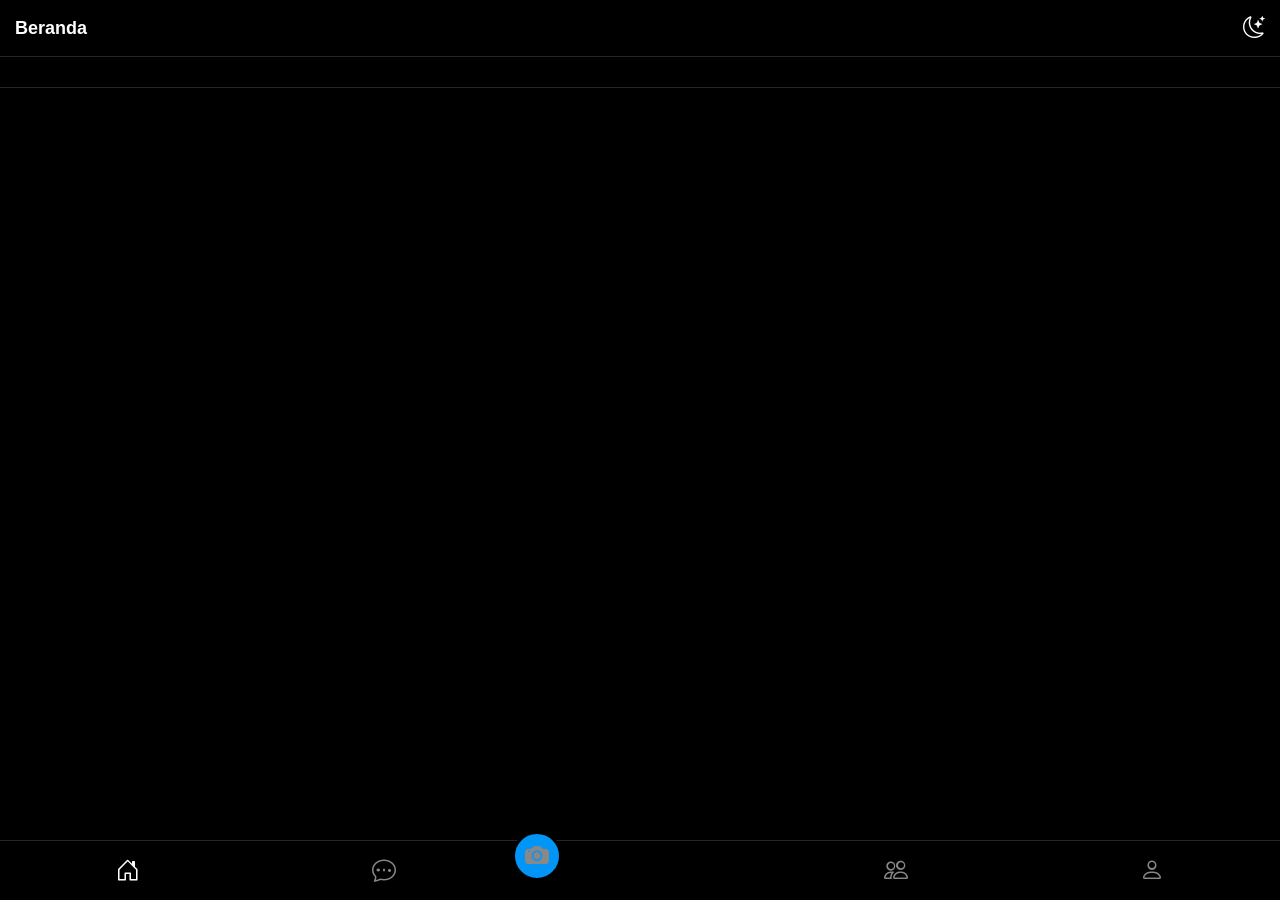
==== main.html @ e07acb17 "Add files via upload" ====
<!DOCTYPE html>
<html lang="id">
<head>
  <meta charset="UTF-8">
  <meta name="viewport" content="width=device-width, initial-scale=1.0">
  <title>Gpyth Chat</title>
  <link rel="stylesheet" href="https://cdn.jsdelivr.net/npm/bootstrap-icons@1.11.1/font/bootstrap-icons.css">
  <link rel="stylesheet" href="style.css">
</head>
<body class="main-app">
  <header class="topbar">
    <h2 id="pageTitle">Beranda</h2>
    <div>
      <button class="icon-btn" id="btnThemeToggle"><i class="bi bi-moon-stars"></i></button>
      <button class="icon-btn" id="btnSearchUser" style="display:none;"><i class="bi bi-search"></i></button>
      <button class="icon-btn" id="btnAdmin" style="display:none; color:gold;"><i class="bi bi-shield-lock-fill"></i></button>
    </div>
  </header>

  <main class="tab-content">
    <!-- BERANDA -->
    <section id="tab-beranda" class="tab-pane active">
      <!-- STORY BAR -->
      <div class="story-bar" id="storyBar">
        <div class="story-item" id="addStoryBtn" style="display:none;">
          <div class="story-avatar" style="border-color:var(--primary);"><i class="bi bi-plus-lg"></i></div>
          <span>Story</span>
        </div>
        <!-- Story orang lain muncul di sini via JS -->
      </div>
      <div id="feedContainer" class="feed-container"></div>
    </section>

    <!-- CHAT LIST -->
    <section id="tab-chat" class="tab-pane">
      <div class="chat-list" id="chatListContainer">
        <div class="chat-item" id="openHzcs">
          <div class="chat-avatar" style="background:#3b82f6; color:white;"><i class="bi bi-robot"></i></div>
          <div class="chat-info"><h4>HZCS Official</h4><p>Pusat bantuan Gpyth.</p></div>
        </div>
      </div>
    </section>

    <!-- GRUP -->
    <section id="tab-grup" class="tab-pane">
      <div style="padding:16px;" id="groupActions">
        <button class="btn btn-primary" id="btnCreateGroup"><i class="bi bi-plus-lg"></i> Buat Grup</button>
      </div>
      <div id="groupList" style="padding: 0 16px;"></div>
    </section>

    <!-- PROFIL -->
    <section id="tab-profil" class="tab-pane">
      <div id="guestProfile" style="text-align:center; padding-top:50px; display:none;">
        <h3>Kamu belum login</h3>
        <button class="btn btn-primary" onclick="window.location.href='index.html'" style="margin-top:20px; width:auto;">Login</button>
      </div>

      <div id="userProfile" style="display:none;">
        <div class="tg-banner" id="profileBanner"></div>
        <div class="tg-profile-data">
          <img id="profileAvatar" class="tg-avatar" src="https://via.placeholder.com/100">
          <div class="tg-info">
            <h2 id="profileName">Memuat...</h2>
            <p id="profileUser">@memuat</p>
            <span class="dev-badge" id="devBadge" style="display:none;">👑 DEVELOPER</span>
            <span class="tg-badge" id="premBadge" style="display:none;"><i class="bi bi-patch-check-fill"></i> Premium</span>
            
            <div class="tg-stats" style="cursor:pointer;" id="clickFollowers">
              <div><strong id="statFollower">0</strong> Pengikut</div>
              <div><strong id="statFollowing">0</strong> Mengikuti</div>
            </div>

            <div class="ig-bio"><p id="profileBio">Bio belum diisi.</p></div>

            <div class="tg-actions">
              <button class="btn btn-outline" id="btnEditProfile">Edit Profil</button>
              <button class="btn btn-primary" id="btnPremium" style="background:linear-gradient(45deg, #fbbf24, #ec4899);"><i class="bi bi-star-fill"></i> Premium</button>
            </div>
          </div>
        </div>
      </div>
    </section>
  </main>

  <button class="fab" id="fabPost" style="display: none;"><i class="bi bi-plus-lg"></i></button>

  <nav class="bottom-nav">
    <button class="nav-item active" data-tab="beranda"><i class="bi bi-house-door"></i></button>
    <button class="nav-item" data-tab="chat"><i class="bi bi-chat-dots"></i></button>
    <button class="nav-item nav-camera" id="btnCamera"><div class="camera-circle"><i class="bi bi-camera-fill"></i></div></button>
    <button class="nav-item" data-tab="grup"><i class="bi bi-people"></i></button>
    <button class="nav-item" data-tab="profil"><i class="bi bi-person"></i></button>
  </nav>

  <!-- MODALS -->
  <div class="modal-overlay" id="postModal">
    <div class="modal-content">
      <h2>Buat Postingan</h2>
      <textarea id="postText" rows="3" placeholder="Apa yang dipikirin?"></textarea>
      <input type="text" id="postLocation" placeholder="Lokasi (cth: Jakarta)" style="margin-top:10px;">
      <input type="file" id="postPhoto" accept="image/*" style="margin-top:10px;">
      <div style="display:flex; gap:8px; margin-top:15px;">
        <button class="btn btn-outline" onclick="document.getElementById('postModal').classList.remove('active')">Batal</button>
        <button class="btn btn-primary" id="btnSubmitPost">Posting</button>
      </div>
    </div>
  </div>

  <div class="modal-overlay" id="editProfileModal">
    <div class="modal-content">
      <h2>Edit Profil</h2>
      <input type="file" id="editAvatar" accept="image/*" style="margin-bottom:10px;">
      <input type="file" id="editBanner" accept="image/*" style="margin-bottom:10px;">
      <input type="text" id="editName" placeholder="Nama" style="margin-bottom:10px;">
      <textarea id="editBio" placeholder="Bio" rows="2" style="margin-bottom:10px;"></textarea>
      <div style="display:flex; gap:8px;">
        <button class="btn btn-outline" onclick="document.getElementById('editProfileModal').classList.remove('active')">Batal</button>
        <button class="btn btn-primary" id="btnSaveProfile">Simpan</button>
      </div>
    </div>
  </div>

  <div class="modal-overlay" id="commentModal">
    <div class="modal-content">
      <h2>Komentar</h2>
      <div id="commentList" style="max-height:200px; overflow-y:auto; margin-bottom:10px;"></div>
      <div style="display:flex; gap:8px;">
        <input type="text" id="commentInput" placeholder="Ketik komentar..." style="flex:1;">
        <button class="btn btn-primary" id="btnSendComment" style="width:auto;">Kirim</button>
      </div>
      <button class="btn btn-outline" onclick="document.getElementById('commentModal').classList.remove('active')" style="margin-top:10px;">Tutup</button>
    </div>
  </div>

  <div class="modal-overlay" id="searchModal">
    <div class="modal-content">
      <h2>Cari Pengguna</h2>
      <input type="text" id="searchInput" placeholder="Cari username..." style="margin-bottom:10px;">
      <div id="searchResults" style="max-height:200px; overflow-y:auto;"></div>
      <button class="btn btn-outline" onclick="document.getElementById('searchModal').classList.remove('active')" style="margin-top:10px;">Tutup</button>
    </div>
  </div>

  <div class="modal-overlay" id="premiumModal">
    <div class="modal-content">
      <h2 style="color:gold; text-align:center;"><i class="bi bi-star-fill"></i> Gpyth Premium</h2>
      <p style="text-align:center; font-size:12px; margin-bottom:15px;">Dapatkan Centang Biru, Banner Estetik, Emoji iPhone, & Story!</p>
      <button class="btn btn-outline" id="btnClaimTrial" style="color:#22c55e; border-color:#22c55e;">Klaim Trial 100% (1x per HP)</button>
      <button class="btn btn-outline" onclick="document.getElementById('premiumModal').classList.remove('active')" style="margin-top:10px;">Tutup</button>
    </div>
  </div>

  <!-- STORY VIEWER -->
  <div class="modal-overlay" id="storyViewer" style="background:#000;">
    <div style="position:relative; width:100%; height:100%; display:flex; justify-content:center; align-items:center;">
      <img id="storyImage" style="max-width:100%; max-height:100%; object-fit:contain;">
      <button class="icon-btn" onclick="document.getElementById('storyViewer').classList.remove('active')" style="position:absolute; top:20px; right:20px; color:white; font-size:30px;"><i class="bi bi-x-lg"></i></button>
    </div>
  </div>

  <!-- CHAT OVERLAY -->
  <div id="chatOverlay" class="chat-overlay-view">
    <header class="topbar">
      <button class="icon-btn" id="btnBackChat"><i class="bi bi-arrow-left"></i></button>
      <div>
        <h2 id="chatTitle" style="font-size:16px;">Chat</h2>
        <p id="chatStatus" style="font-size:11px; color:#888; margin:0;">Offline</p>
      </div>
    </header>
    <div class="chat-messages" id="chatMessages"></div>
    <div id="emojiPicker" class="emoji-picker" style="display:none;"></div>
    <div class="chat-input-area">
      <button class="icon-btn" id="btnEmoji" style="font-size:24px; color:#fbbf24;"><i class="bi bi-emoji-smile"></i></button>
      <input type="text" id="chatInput" placeholder="Ketik pesan...">
      <button class="btn btn-primary" id="btnSendChat" style="width:auto; padding:10px 20px;"><i class="bi bi-send-fill"></i></button>
    </div>
  </div>

  <script type="module" src="app.js"></script>
</body>
</html>
---- style.css ----
:root {
  --bg: #000; --card: #121212; --border: #262626; --text: #fff; --dim: #888; --primary: #0095f6; --bubble-them: #262626;
}
[data-theme="light"] {
  --bg: #f5f5f5; --card: #fff; --border: #dbdbdb; --text: #000; --dim: #666; --bubble-them: #e4e6eb;
}
* { box-sizing: border-box; margin: 0; padding: 0; font-family: -apple-system, sans-serif; transition: background 0.3s, color 0.3s; }
body { background: var(--bg); color: var(--text); overflow: hidden; }

/* AUTH */
.auth-page { display: flex; justify-content: center; align-items: center; height: 100vh; padding: 20px; }
.auth-card { background: var(--card); padding: 30px; border-radius: 12px; width: 100%; max-width: 350px; border: 1px solid var(--border); }
.logo-title { text-align: center; font-size: 28px; font-weight: 900; margin-bottom: 5px; color: var(--text); }
.logo-tagline { text-align: center; font-size: 13px; color: var(--dim); margin-bottom: 20px; }
.input-group { margin-bottom: 10px; }
input, textarea { width: 100%; padding: 12px; background: var(--bg); border: 1px solid var(--border); color: var(--text); border-radius: 6px; outline: none; font-size: 14px; }
.btn { width: 100%; padding: 12px; border: none; border-radius: 6px; font-weight: bold; cursor: pointer; font-size: 14px; display: flex; align-items: center; justify-content: center; gap: 8px; }
.btn-primary { background: var(--primary); color: #fff; }
.btn-outline { background: transparent; border: 1px solid var(--border); color: var(--text); }
.switch-auth { text-align: center; font-size: 13px; color: var(--dim); margin-top: 15px; }
.switch-auth a { color: var(--primary); text-decoration: none; }

.main-app { display: flex; flex-direction: column; height: 100vh; padding-bottom: 60px; }
.topbar { display: flex; justify-content: space-between; align-items: center; padding: 15px; border-bottom: 1px solid var(--border); background: var(--bg); }
.topbar h2 { font-size: 18px; color: var(--text); }
.icon-btn { background: transparent; border: none; color: var(--text); font-size: 22px; cursor:pointer; }
.tab-content { flex: 1; overflow-y: auto; position: relative; }
.tab-pane { display: none; height: 100%; }
.tab-pane.active { display: block; }

.bottom-nav { position: fixed; bottom: 0; left: 0; right: 0; height: 60px; background: var(--bg); border-top: 1px solid var(--border); display: flex; z-index: 10; }
.nav-item { flex: 1; background: transparent; border: none; color: var(--dim); font-size: 24px; cursor: pointer; }
.nav-item.active { color: var(--text); }
.nav-camera { position: relative; top: -15px; }
.camera-circle { width: 50px; height: 50px; background: var(--primary); border-radius: 50%; display: flex; justify-content: center; align-items: center; border: 3px solid var(--bg); }

/* STORY BAR */
.story-bar { display: flex; gap: 15px; overflow-x: auto; padding: 15px; border-bottom: 1px solid var(--border); }
.story-bar::-webkit-scrollbar { display: none; }
.story-item { display: flex; flex-direction: column; align-items: center; gap: 5px; cursor: pointer; }
.story-avatar { width: 60px; height: 60px; border-radius: 50%; background: var(--card); border: 3px solid #fbbf24; display: flex; justify-content: center; align-items: center; font-size: 24px; overflow: hidden; }
.story-item span { font-size: 11px; color: var(--text); }

/* POSTS */
.post-card { padding: 15px; border-bottom: 1px solid var(--border); display: flex; gap: 10px; }
.post-avatar { width: 40px; height: 40px; border-radius: 50%; object-fit: cover; background: #333; cursor:pointer; }
.post-content { flex: 1; }
.post-header { display: flex; justify-content: space-between; margin-bottom: 5px; font-size: 14px; font-weight: bold; cursor:pointer; color: var(--text); }
.post-loc { font-size: 11px; color: var(--dim); font-weight: normal; margin-top: 2px;}
.post-text { font-size: 14px; margin-bottom: 10px; line-height: 1.4; color: var(--text); }
.post-img { width: 100%; border-radius: 8px; margin-bottom: 10px; max-height: 300px; object-fit: cover; }
.post-actions { display: flex; gap: 15px; font-size: 20px; color: var(--dim); align-items:center; }
.post-actions i { cursor: pointer; }
.post-actions i.liked { color: #ef4444; }
.post-actions i.bookmarked { color: #fbbf24; }

/* PROFIL */
.tg-banner { width: 100%; height: 150px; background: #222; background-size: cover; background-position: center; }
.tg-profile-data { margin-top: -50px; display: flex; flex-direction: column; align-items: center; padding: 0 20px; }
.tg-avatar { width: 100px; height: 100px; border-radius: 50%; border: 4px solid var(--bg); background: #333; object-fit: cover; }
.tg-info { text-align: center; width: 100%; margin-top: 10px; }
.tg-stats { display: flex; justify-content: center; gap: 20px; margin: 10px 0; font-size: 13px; color: var(--dim); }
.tg-stats strong { color: var(--text); font-size: 15px; }
.ig-bio { background: var(--card); padding: 15px; border-radius: 8px; text-align: left; width: 100%; margin-bottom: 15px; font-size: 14px; }
.tg-actions { display: flex; gap: 10px; width: 100%; }
.tg-badge { background: rgba(251,191,36,0.2); color: #fbbf24; font-size: 12px; padding: 4px 10px; border-radius: 10px; margin-top: 5px; display: inline-block; }
.dev-badge { background: linear-gradient(90deg, #fbbf24, #fff, #fbbf24); background-size: 200%; color: #000; font-size: 10px; font-weight: bold; padding: 3px 8px; border-radius: 10px; animation: shine 2s infinite; margin-top: 5px; display: inline-block; }
@keyframes shine { to { background-position: 200%; } }

/* MODAL */
.modal-overlay { position: fixed; top: 0; left: 0; right: 0; bottom: 0; background: rgba(0,0,0,0.8); display: none; justify-content: center; align-items: center; z-index: 100; }
.modal-overlay.active { display: flex; }
.modal-content { background: var(--card); padding: 20px; border-radius: 12px; width: 90%; max-width: 400px; color: var(--text); }

.fab { position: fixed; bottom: 80px; right: 20px; width: 50px; height: 50px; border-radius: 50%; background: var(--primary); color: white; border: none; font-size: 24px; z-index: 5; }
.chat-item { display: flex; gap: 10px; padding: 15px; border-bottom: 1px solid var(--border); cursor: pointer; }
.chat-avatar { width: 45px; height: 45px; border-radius: 50%; display: flex; justify-content: center; align-items: center; font-size: 20px; }
.chat-info h4 { margin: 0; font-size: 15px; color: var(--text); }
.chat-info p { margin: 0; font-size: 12px; color: var(--dim); }

/* CHAT UI */
.chat-overlay-view { position: fixed; top: 0; left: 0; right: 0; bottom: 0; background: var(--bg); z-index: 100; display: none; flex-direction: column; }
.chat-overlay-view.active { display: flex; }
.chat-messages { flex: 1; overflow-y: auto; padding: 15px; display: flex; flex-direction: column; gap: 5px; }
.chat-input-area { display: flex; gap: 8px; padding: 10px 15px; border-top: 1px solid var(--border); background: var(--bg); align-items:center; }
.chat-input-area input { flex: 1; padding: 12px; border-radius: 20px; border: 1px solid var(--border); background: var(--card); color: var(--text); outline:none; }
.chat-msg { display: flex; flex-direction: column; max-width: 80%; margin-bottom: 8px; }
.chat-msg.me { align-self: flex-end; align-items: flex-end; }
.chat-msg.them { align-self: flex-start; align-items: flex-start; }
.chat-bubble { padding: 10px 14px; border-radius: 16px; font-size: 14px; background: var(--bubble-them); color: var(--text); position: relative; cursor: pointer; }
.chat-msg.me .chat-bubble { background: var(--primary); color: #fff; }
.chat-meta { font-size: 10px; color: var(--dim); margin-top: 3px; display: flex; align-items: center; gap: 4px; }
.chat-meta i.read { color: #3b82f6; }
.emoji-picker { height: 250px; overflow-y: auto; background: var(--card); padding: 10px; display: grid; grid-template-columns: repeat(6, 1fr); gap: 10px; font-size: 24px; cursor: pointer; border-top: 1px solid var(--border); }
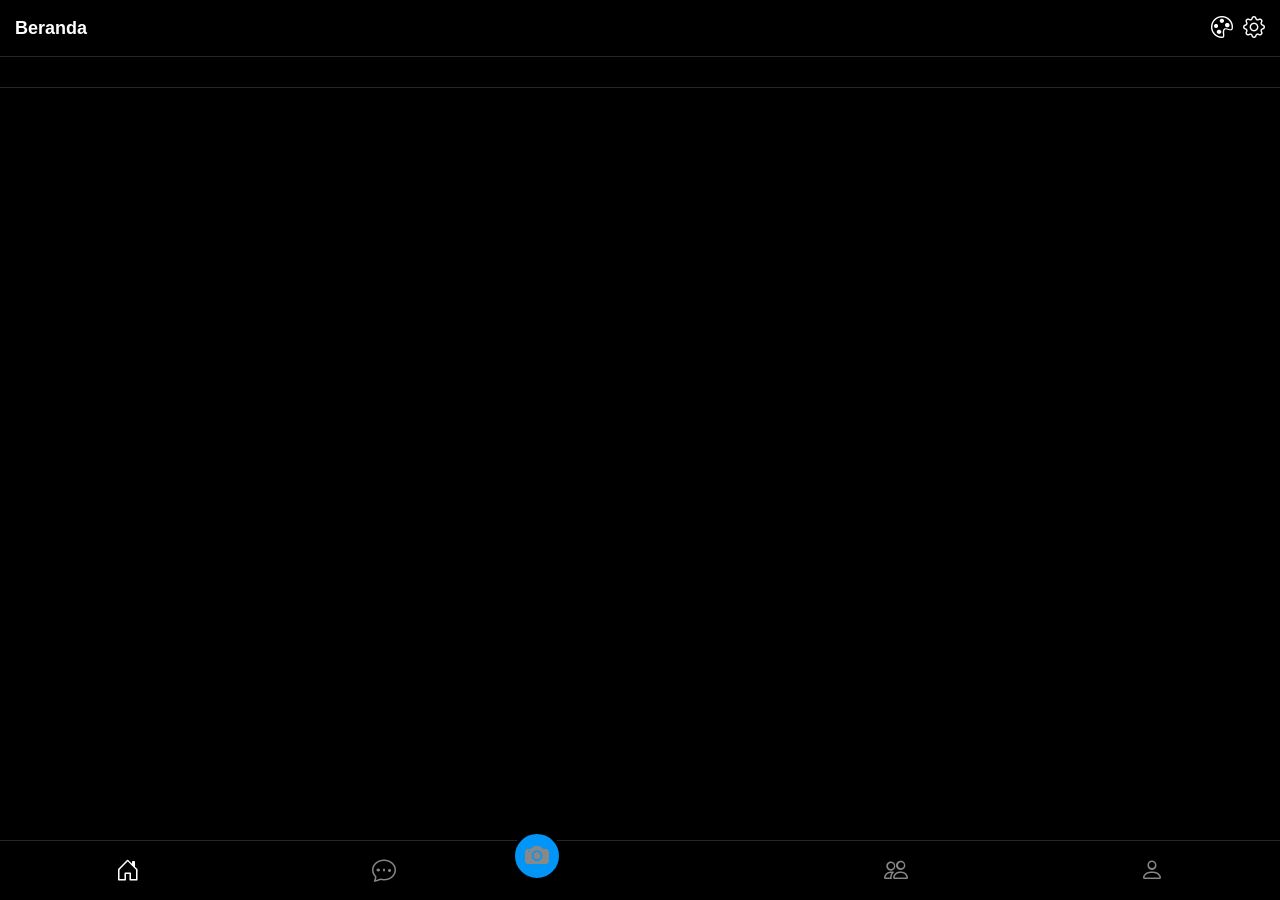
==== commit 3d8610ea: "Add files via upload" ====
--- a/main.html
+++ b/main.html
@@ -4,15 +4,20 @@
   <meta charset="UTF-8">
   <meta name="viewport" content="width=device-width, initial-scale=1.0">
   <title>Gpyth Chat</title>
+  <!-- CSS Libraries -->
   <link rel="stylesheet" href="https://cdn.jsdelivr.net/npm/bootstrap-icons@1.11.1/font/bootstrap-icons.css">
+  <link rel="stylesheet" href="https://cdnjs.cloudflare.com/ajax/libs/cropperjs/1.6.1/cropper.min.css">
   <link rel="stylesheet" href="style.css">
+  <!-- JS Libraries -->
+  <script src="https://cdnjs.cloudflare.com/ajax/libs/cropperjs/1.6.1/cropper.min.js"></script>
+  <script type="module" src="https://cdn.jsdelivr.net/npm/emoji-picker-element@^1/index.js"></script>
 </head>
 <body class="main-app">
   <header class="topbar">
     <h2 id="pageTitle">Beranda</h2>
-    <div>
-      <button class="icon-btn" id="btnThemeToggle"><i class="bi bi-moon-stars"></i></button>
-      <button class="icon-btn" id="btnSearchUser" style="display:none;"><i class="bi bi-search"></i></button>
+    <div style="display:flex; gap:10px;">
+      <button class="icon-btn" id="btnThemeMenu"><i class="bi bi-palette"></i></button>
+      <button class="icon-btn" id="btnSettings"><i class="bi bi-gear"></i></button>
       <button class="icon-btn" id="btnAdmin" style="display:none; color:gold;"><i class="bi bi-shield-lock-fill"></i></button>
     </div>
   </header>
@@ -20,19 +25,20 @@
   <main class="tab-content">
     <!-- BERANDA -->
     <section id="tab-beranda" class="tab-pane active">
-      <!-- STORY BAR -->
       <div class="story-bar" id="storyBar">
         <div class="story-item" id="addStoryBtn" style="display:none;">
           <div class="story-avatar" style="border-color:var(--primary);"><i class="bi bi-plus-lg"></i></div>
           <span>Story</span>
         </div>
-        <!-- Story orang lain muncul di sini via JS -->
       </div>
       <div id="feedContainer" class="feed-container"></div>
     </section>
 
     <!-- CHAT LIST -->
     <section id="tab-chat" class="tab-pane">
+      <div style="padding: 10px 16px;">
+        <button class="btn btn-outline" id="btnAddContact" style="padding:8px; font-size:14px;"><i class="bi bi-person-plus"></i> Tambah Kontak</button>
+      </div>
       <div class="chat-list" id="chatListContainer">
         <div class="chat-item" id="openHzcs">
           <div class="chat-avatar" style="background:#3b82f6; color:white;"><i class="bi bi-robot"></i></div>
@@ -44,7 +50,7 @@
     <!-- GRUP -->
     <section id="tab-grup" class="tab-pane">
       <div style="padding:16px;" id="groupActions">
-        <button class="btn btn-primary" id="btnCreateGroup"><i class="bi bi-plus-lg"></i> Buat Grup</button>
+        <button class="btn btn-primary" id="btnCreateGroup"><i class="bi bi-plus-lg"></i> Buat Grup Baru</button>
       </div>
       <div id="groupList" style="padding: 0 16px;"></div>
     </section>
@@ -56,26 +62,47 @@
         <button class="btn btn-primary" onclick="window.location.href='index.html'" style="margin-top:20px; width:auto;">Login</button>
       </div>
 
-      <div id="userProfile" style="display:none;">
-        <div class="tg-banner" id="profileBanner"></div>
+      <!-- Profil Sendiri -->
+      <div id="ownProfileView" style="display:none;">
+        <div class="tg-banner" id="myBanner"></div>
         <div class="tg-profile-data">
-          <img id="profileAvatar" class="tg-avatar" src="https://via.placeholder.com/100">
+          <img id="myAvatar" class="tg-avatar" src="https://via.placeholder.com/100">
           <div class="tg-info">
-            <h2 id="profileName">Memuat...</h2>
-            <p id="profileUser">@memuat</p>
+            <h2 id="myName">Memuat...</h2>
+            <p id="myUser">@memuat</p>
             <span class="dev-badge" id="devBadge" style="display:none;">👑 DEVELOPER</span>
             <span class="tg-badge" id="premBadge" style="display:none;"><i class="bi bi-patch-check-fill"></i> Premium</span>
             
-            <div class="tg-stats" style="cursor:pointer;" id="clickFollowers">
-              <div><strong id="statFollower">0</strong> Pengikut</div>
-              <div><strong id="statFollowing">0</strong> Mengikuti</div>
-            </div>
-
-            <div class="ig-bio"><p id="profileBio">Bio belum diisi.</p></div>
+            <div class="tg-stats">
+              <div><strong id="myFollower">0</strong> Pengikut</div>
+              <div><strong id="myFollowing">0</strong> Mengikuti</div>
+            </div>
+
+            <div class="ig-bio"><p id="myBio">Bio belum diisi.</p></div>
 
             <div class="tg-actions">
               <button class="btn btn-outline" id="btnEditProfile">Edit Profil</button>
               <button class="btn btn-primary" id="btnPremium" style="background:linear-gradient(45deg, #fbbf24, #ec4899);"><i class="bi bi-star-fill"></i> Premium</button>
+            </div>
+          </div>
+        </div>
+      </div>
+
+      <!-- Profil Orang Lain -->
+      <div id="otherProfileView" style="display:none;">
+        <div class="tg-banner" id="otherBanner"></div>
+        <div class="tg-profile-data">
+          <img id="otherAvatar" class="tg-avatar" src="https://via.placeholder.com/100">
+          <div class="tg-info">
+            <h2 id="otherName">Memuat...</h2>
+            <p id="otherUser">@memuat</p>
+            <div class="tg-stats">
+              <div><strong id="otherFollower">0</strong> Pengikut</div>
+            </div>
+            <div class="ig-bio"><p id="otherBio">Bio belum diisi.</p></div>
+            <div class="tg-actions">
+              <button class="btn btn-primary" id="btnChatOther"><i class="bi bi-chat"></i> Kirim Pesan</button>
+              <button class="btn btn-outline" id="btnReportOther" style="color:red; border-color:red;"><i class="bi bi-flag"></i> Report</button>
             </div>
           </div>
         </div>
@@ -94,12 +121,15 @@
   </nav>
 
   <!-- MODALS -->
+  <!-- Modal Posting -->
   <div class="modal-overlay" id="postModal">
     <div class="modal-content">
       <h2>Buat Postingan</h2>
       <textarea id="postText" rows="3" placeholder="Apa yang dipikirin?"></textarea>
       <input type="text" id="postLocation" placeholder="Lokasi (cth: Jakarta)" style="margin-top:10px;">
-      <input type="file" id="postPhoto" accept="image/*" style="margin-top:10px;">
+      <input type="file" id="postPhoto" accept="image/*" style="display:none;">
+      <button class="btn btn-outline" onclick="document.getElementById('postPhoto').click()" style="margin-top:10px;"><i class="bi bi-image"></i> Pilih Foto</button>
+      <span id="postPhotoName" style="font-size:12px; color:var(--dim); display:block; margin-top:5px;"></span>
       <div style="display:flex; gap:8px; margin-top:15px;">
         <button class="btn btn-outline" onclick="document.getElementById('postModal').classList.remove('active')">Batal</button>
         <button class="btn btn-primary" id="btnSubmitPost">Posting</button>
@@ -107,13 +137,18 @@
     </div>
   </div>
 
+  <!-- Modal Edit Profil (Dengan Cropper) -->
   <div class="modal-overlay" id="editProfileModal">
     <div class="modal-content">
       <h2>Edit Profil</h2>
-      <input type="file" id="editAvatar" accept="image/*" style="margin-bottom:10px;">
-      <input type="file" id="editBanner" accept="image/*" style="margin-bottom:10px;">
+      <input type="file" id="editAvatarRaw" accept="image/*" style="display:none;" onchange="startCrop(this)">
+      <button class="btn btn-outline" onclick="document.getElementById('editAvatarRaw').click()" style="margin-bottom:10px;"><i class="bi bi-camera"></i> Ganti Foto Profil</button>
+      <input type="file" id="editBanner" accept="image/*" style="display:none;" onchange="previewBanner(this)">
+      <button class="btn btn-outline" onclick="document.getElementById('editBanner').click()" style="margin-bottom:10px;"><i class="bi bi-image"></i> Ganti Banner</button>
+      
       <input type="text" id="editName" placeholder="Nama" style="margin-bottom:10px;">
       <textarea id="editBio" placeholder="Bio" rows="2" style="margin-bottom:10px;"></textarea>
+      
       <div style="display:flex; gap:8px;">
         <button class="btn btn-outline" onclick="document.getElementById('editProfileModal').classList.remove('active')">Batal</button>
         <button class="btn btn-primary" id="btnSaveProfile">Simpan</button>
@@ -121,59 +156,120 @@
     </div>
   </div>
 
-  <div class="modal-overlay" id="commentModal">
-    <div class="modal-content">
-      <h2>Komentar</h2>
-      <div id="commentList" style="max-height:200px; overflow-y:auto; margin-bottom:10px;"></div>
+  <!-- Modal Cropper Foto -->
+  <div class="modal-overlay" id="cropModal" style="z-index:2000;">
+    <div class="modal-content" style="max-width:100%;">
+      <h2>Crop Foto Profil</h2>
+      <div style="width:100%; height:300px; background:#000;"><img id="imageToCrop" style="max-width:100%;"></div>
+      <button class="btn btn-primary" id="btnConfirmCrop" style="margin-top:10px;">Potong & Simpan</button>
+    </div>
+  </div>
+
+  <!-- Modal Komentar IG-Style -->
+  <div class="modal-overlay" id="commentModal" style="align-items:flex-end; padding:0;">
+    <div class="modal-content" style="height:70vh; width:100%; max-width:100%; border-radius:20px 20px 0 0; display:flex; flex-direction:column;">
+      <div style="display:flex; justify-content:space-between; align-items:center; margin-bottom:10px;">
+        <h2 style="font-size:16px;">Komentar</h2>
+        <button class="icon-btn" onclick="document.getElementById('commentModal').classList.remove('active')"><i class="bi bi-x-lg"></i></button>
+      </div>
+      <div id="commentList" style="flex:1; overflow-y:auto; padding-bottom:10px;"></div>
+      <div style="display:flex; gap:8px; padding-top:10px; border-top:1px solid var(--border);">
+        <input type="text" id="commentInput" placeholder="Tulis komentar..." style="flex:1;">
+        <button class="btn btn-primary" id="btnSendComment" style="width:auto; padding:10px;">Kirim</button>
+      </div>
+    </div>
+  </div>
+
+  <!-- Modal Story Viewer -->
+  <div class="modal-overlay" id="storyViewer" style="background:#000; padding:0;">
+    <div style="position:relative; width:100%; height:100%; display:flex; justify-content:center; align-items:center;">
+      <img id="storyImage" style="width:100%; height:100%; object-fit:contain;">
+      <div id="storyReactions" style="position:absolute; bottom:30px; display:flex; gap:10px; font-size:24px;">
+        <!-- Emoji muncul di sini -->
+      </div>
+      <button class="icon-btn" onclick="document.getElementById('storyViewer').classList.remove('active')" style="position:absolute; top:20px; right:20px; color:white; font-size:30px;"><i class="bi bi-x-lg"></i></button>
+    </div>
+  </div>
+
+  <!-- Modal Tambah Kontak -->
+  <div class="modal-overlay" id="addContactModal">
+    <div class="modal-content">
+      <h2>Tambah Kontak</h2>
+      <input type="text" id="contactUsername" placeholder="Username (tanpa @)" style="margin-bottom:10px;">
+      <input type="text" id="contactAlias" placeholder="Nama Simpanan" style="margin-bottom:10px;">
       <div style="display:flex; gap:8px;">
-        <input type="text" id="commentInput" placeholder="Ketik komentar..." style="flex:1;">
-        <button class="btn btn-primary" id="btnSendComment" style="width:auto;">Kirim</button>
-      </div>
-      <button class="btn btn-outline" onclick="document.getElementById('commentModal').classList.remove('active')" style="margin-top:10px;">Tutup</button>
-    </div>
-  </div>
-
-  <div class="modal-overlay" id="searchModal">
-    <div class="modal-content">
-      <h2>Cari Pengguna</h2>
-      <input type="text" id="searchInput" placeholder="Cari username..." style="margin-bottom:10px;">
-      <div id="searchResults" style="max-height:200px; overflow-y:auto;"></div>
-      <button class="btn btn-outline" onclick="document.getElementById('searchModal').classList.remove('active')" style="margin-top:10px;">Tutup</button>
-    </div>
-  </div>
-
-  <div class="modal-overlay" id="premiumModal">
-    <div class="modal-content">
-      <h2 style="color:gold; text-align:center;"><i class="bi bi-star-fill"></i> Gpyth Premium</h2>
-      <p style="text-align:center; font-size:12px; margin-bottom:15px;">Dapatkan Centang Biru, Banner Estetik, Emoji iPhone, & Story!</p>
-      <button class="btn btn-outline" id="btnClaimTrial" style="color:#22c55e; border-color:#22c55e;">Klaim Trial 100% (1x per HP)</button>
-      <button class="btn btn-outline" onclick="document.getElementById('premiumModal').classList.remove('active')" style="margin-top:10px;">Tutup</button>
-    </div>
-  </div>
-
-  <!-- STORY VIEWER -->
-  <div class="modal-overlay" id="storyViewer" style="background:#000;">
-    <div style="position:relative; width:100%; height:100%; display:flex; justify-content:center; align-items:center;">
-      <img id="storyImage" style="max-width:100%; max-height:100%; object-fit:contain;">
-      <button class="icon-btn" onclick="document.getElementById('storyViewer').classList.remove('active')" style="position:absolute; top:20px; right:20px; color:white; font-size:30px;"><i class="bi bi-x-lg"></i></button>
+        <button class="btn btn-outline" onclick="document.getElementById('addContactModal').classList.remove('active')">Batal</button>
+        <button class="btn btn-primary" id="btnSaveContact">Simpan</button>
+      </div>
+    </div>
+  </div>
+
+  <!-- Modal Buat Grup -->
+  <div class="modal-overlay" id="createGroupModal">
+    <div class="modal-content">
+      <h2>Buat Grup Baru</h2>
+      <input type="text" id="groupName" placeholder="Nama Grup" style="margin-bottom:10px;">
+      <textarea id="groupBio" placeholder="Bio Grup" rows="2" style="margin-bottom:10px;"></textarea>
+      <input type="file" id="groupPhoto" accept="image/*" style="margin-bottom:10px;">
+      <div style="display:flex; gap:8px;">
+        <button class="btn btn-outline" onclick="document.getElementById('createGroupModal').classList.remove('active')">Batal</button>
+        <button class="btn btn-primary" id="btnSubmitGroup">Buat</button>
+      </div>
+    </div>
+  </div>
+
+  <!-- Modal Settings & Themes -->
+  <div class="modal-overlay" id="settingsModal">
+    <div class="modal-content">
+      <h2>Pengaturan</h2>
+      <p style="font-size:12px; margin-bottom:10px; color:var(--dim);">Pilih Tema:</p>
+      <div style="display:flex; gap:10px; margin-bottom:15px; flex-wrap:wrap;">
+        <button class="btn btn-outline theme-btn" data-theme="dark" style="width:auto; padding:5px 10px;">Dark</button>
+        <button class="btn btn-outline theme-btn" data-theme="light" style="width:auto; padding:5px 10px;">Light</button>
+        <button class="btn btn-outline theme-btn" data-theme="red" style="width:auto; padding:5px 10px;">Red Anim</button>
+        <button class="btn btn-outline theme-btn" data-theme="purple" style="width:auto; padding:5px 10px;">Purple Anim</button>
+      </div>
+      <p style="font-size:12px; margin-bottom:10px; color:var(--dim);">Wallpaper Chat:</p>
+      <button class="btn btn-outline" onclick="document.getElementById('wallpaperInput').click()"><i class="bi bi-image"></i> Ganti Wallpaper</button>
+      <input type="file" id="wallpaperInput" accept="image/*" style="display:none;">
+      <button class="btn btn-outline" onclick="document.getElementById('settingsModal').classList.remove('active')" style="margin-top:15px;">Tutup</button>
+    </div>
+  </div>
+
+  <!-- Modal Admin -->
+  <div class="modal-overlay" id="adminDashboard">
+    <div class="modal-content">
+      <h2 style="color:gold;"><i class="bi bi-shield-lock-fill"></i> Admin Dashboard</h2>
+      <p style="font-size:12px; margin-bottom:10px;">Laporan Terbaru:</p>
+      <div id="adminReports" style="max-height:200px; overflow-y:auto; background:var(--bg); padding:10px; border-radius:8px; margin-bottom:10px; font-size:12px;"></div>
+      <button class="btn btn-outline" onclick="document.getElementById('adminDashboard').classList.remove('active')">Tutup</button>
     </div>
   </div>
 
   <!-- CHAT OVERLAY -->
-  <div id="chatOverlay" class="chat-overlay-view">
-    <header class="topbar">
+  <div id="chatOverlay" class="chat-overlay-view" style="background-image: url(''); background-size: cover;">
+    <header class="topbar" style="background:var(--card); border-radius:10px; margin:5px;">
       <button class="icon-btn" id="btnBackChat"><i class="bi bi-arrow-left"></i></button>
       <div>
         <h2 id="chatTitle" style="font-size:16px;">Chat</h2>
         <p id="chatStatus" style="font-size:11px; color:#888; margin:0;">Offline</p>
       </div>
+      <button class="icon-btn" id="btnMoreChat" style="margin-left:auto;"><i class="bi bi-three-dots-vertical"></i></button>
     </header>
     <div class="chat-messages" id="chatMessages"></div>
-    <div id="emojiPicker" class="emoji-picker" style="display:none;"></div>
-    <div class="chat-input-area">
-      <button class="icon-btn" id="btnEmoji" style="font-size:24px; color:#fbbf24;"><i class="bi bi-emoji-smile"></i></button>
+    
+    <!-- Reaksi Emoji Melayang -->
+    <div id="reactionMenu" style="position:absolute; display:none; background:var(--card); padding:5px; border-radius:20px; box-shadow:0 4px 10px rgba(0,0,0,0.5); gap:5px; z-index:100;">
+      <span class="reaction-btn" data-emoji="❤️" style="font-size:24px; cursor:pointer;">❤️</span>
+      <span class="reaction-btn" data-emoji="😂" style="font-size:24px; cursor:pointer;">😂</span>
+      <span class="reaction-btn" data-emoji="👍" style="font-size:24px; cursor:pointer;">👍</span>
+      <span class="reaction-btn" data-emoji="😡" style="font-size:24px; cursor:pointer;">😡</span>
+    </div>
+
+    <div class="chat-input-area" style="background:var(--card); margin:5px; border-radius:20px;">
+      <button class="icon-btn" id="btnEmoji"><i class="bi bi-emoji-smile" style="color:#fbbf24; font-size:24px;"></i></button>
       <input type="text" id="chatInput" placeholder="Ketik pesan...">
-      <button class="btn btn-primary" id="btnSendChat" style="width:auto; padding:10px 20px;"><i class="bi bi-send-fill"></i></button>
+      <button class="btn btn-primary" id="btnSendChat" style="width:auto; padding:10px;"><i class="bi bi-send-fill"></i></button>
     </div>
   </div>
 
--- a/style.css
+++ b/style.css
@@ -1,58 +1,59 @@
 :root {
   --bg: #000; --card: #121212; --border: #262626; --text: #fff; --dim: #888; --primary: #0095f6; --bubble-them: #262626;
 }
-[data-theme="light"] {
-  --bg: #f5f5f5; --card: #fff; --border: #dbdbdb; --text: #000; --dim: #666; --bubble-them: #e4e6eb;
-}
+[data-theme="light"] { --bg: #f5f5f5; --card: #fff; --border: #dbdbdb; --text: #000; --dim: #666; --bubble-them: #e4e6eb; }
+[data-theme="red"] { --bg: #110000; --card: #220000; --border: #550000; --text: #ffcccc; --dim: #ff6666; --primary: #ff0000; --bubble-them: #330000; animation: bgRed 5s infinite alternate; }
+@keyframes bgRed { from { --bg: #110000; } to { --bg: #330000; } }
+[data-theme="purple"] { --bg: #0a001a; --card: #150033; --border: #330066; --text: #e6ccff; --dim: #b380ff; --primary: #8b5cf6; --bubble-them: #20004d; animation: bgPurple 5s infinite alternate; }
+@keyframes bgPurple { from { --bg: #0a001a; } to { --bg: #1a0033; } }
+
 * { box-sizing: border-box; margin: 0; padding: 0; font-family: -apple-system, sans-serif; transition: background 0.3s, color 0.3s; }
-body { background: var(--bg); color: var(--text); overflow: hidden; }
+body { background: var(--bg); color: var(--text); overflow: hidden; height: 100vh; }
 
 /* AUTH */
 .auth-page { display: flex; justify-content: center; align-items: center; height: 100vh; padding: 20px; }
 .auth-card { background: var(--card); padding: 30px; border-radius: 12px; width: 100%; max-width: 350px; border: 1px solid var(--border); }
-.logo-title { text-align: center; font-size: 28px; font-weight: 900; margin-bottom: 5px; color: var(--text); }
+.logo-title { text-align: center; font-size: 28px; font-weight: 900; margin-bottom: 5px; }
 .logo-tagline { text-align: center; font-size: 13px; color: var(--dim); margin-bottom: 20px; }
 .input-group { margin-bottom: 10px; }
 input, textarea { width: 100%; padding: 12px; background: var(--bg); border: 1px solid var(--border); color: var(--text); border-radius: 6px; outline: none; font-size: 14px; }
 .btn { width: 100%; padding: 12px; border: none; border-radius: 6px; font-weight: bold; cursor: pointer; font-size: 14px; display: flex; align-items: center; justify-content: center; gap: 8px; }
 .btn-primary { background: var(--primary); color: #fff; }
 .btn-outline { background: transparent; border: 1px solid var(--border); color: var(--text); }
-.switch-auth { text-align: center; font-size: 13px; color: var(--dim); margin-top: 15px; }
-.switch-auth a { color: var(--primary); text-decoration: none; }
 
+/* MAIN */
 .main-app { display: flex; flex-direction: column; height: 100vh; padding-bottom: 60px; }
 .topbar { display: flex; justify-content: space-between; align-items: center; padding: 15px; border-bottom: 1px solid var(--border); background: var(--bg); }
-.topbar h2 { font-size: 18px; color: var(--text); }
+.topbar h2 { font-size: 18px; }
 .icon-btn { background: transparent; border: none; color: var(--text); font-size: 22px; cursor:pointer; }
 .tab-content { flex: 1; overflow-y: auto; position: relative; }
 .tab-pane { display: none; height: 100%; }
 .tab-pane.active { display: block; }
 
+/* NAV */
 .bottom-nav { position: fixed; bottom: 0; left: 0; right: 0; height: 60px; background: var(--bg); border-top: 1px solid var(--border); display: flex; z-index: 10; }
 .nav-item { flex: 1; background: transparent; border: none; color: var(--dim); font-size: 24px; cursor: pointer; }
 .nav-item.active { color: var(--text); }
 .nav-camera { position: relative; top: -15px; }
 .camera-circle { width: 50px; height: 50px; background: var(--primary); border-radius: 50%; display: flex; justify-content: center; align-items: center; border: 3px solid var(--bg); }
 
-/* STORY BAR */
+/* FEED & STORY */
 .story-bar { display: flex; gap: 15px; overflow-x: auto; padding: 15px; border-bottom: 1px solid var(--border); }
-.story-bar::-webkit-scrollbar { display: none; }
 .story-item { display: flex; flex-direction: column; align-items: center; gap: 5px; cursor: pointer; }
 .story-avatar { width: 60px; height: 60px; border-radius: 50%; background: var(--card); border: 3px solid #fbbf24; display: flex; justify-content: center; align-items: center; font-size: 24px; overflow: hidden; }
+.story-avatar img { width: 100%; height: 100%; object-fit: cover; }
 .story-item span { font-size: 11px; color: var(--text); }
 
-/* POSTS */
 .post-card { padding: 15px; border-bottom: 1px solid var(--border); display: flex; gap: 10px; }
 .post-avatar { width: 40px; height: 40px; border-radius: 50%; object-fit: cover; background: #333; cursor:pointer; }
 .post-content { flex: 1; }
-.post-header { display: flex; justify-content: space-between; margin-bottom: 5px; font-size: 14px; font-weight: bold; cursor:pointer; color: var(--text); }
+.post-header { display: flex; justify-content: space-between; margin-bottom: 5px; font-size: 14px; font-weight: bold; cursor:pointer; }
 .post-loc { font-size: 11px; color: var(--dim); font-weight: normal; margin-top: 2px;}
-.post-text { font-size: 14px; margin-bottom: 10px; line-height: 1.4; color: var(--text); }
+.post-text { font-size: 14px; margin-bottom: 10px; line-height: 1.4; }
 .post-img { width: 100%; border-radius: 8px; margin-bottom: 10px; max-height: 300px; object-fit: cover; }
 .post-actions { display: flex; gap: 15px; font-size: 20px; color: var(--dim); align-items:center; }
 .post-actions i { cursor: pointer; }
 .post-actions i.liked { color: #ef4444; }
-.post-actions i.bookmarked { color: #fbbf24; }
 
 /* PROFIL */
 .tg-banner { width: 100%; height: 150px; background: #222; background-size: cover; background-position: center; }
@@ -63,32 +64,22 @@
 .tg-stats strong { color: var(--text); font-size: 15px; }
 .ig-bio { background: var(--card); padding: 15px; border-radius: 8px; text-align: left; width: 100%; margin-bottom: 15px; font-size: 14px; }
 .tg-actions { display: flex; gap: 10px; width: 100%; }
-.tg-badge { background: rgba(251,191,36,0.2); color: #fbbf24; font-size: 12px; padding: 4px 10px; border-radius: 10px; margin-top: 5px; display: inline-block; }
-.dev-badge { background: linear-gradient(90deg, #fbbf24, #fff, #fbbf24); background-size: 200%; color: #000; font-size: 10px; font-weight: bold; padding: 3px 8px; border-radius: 10px; animation: shine 2s infinite; margin-top: 5px; display: inline-block; }
-@keyframes shine { to { background-position: 200%; } }
 
 /* MODAL */
 .modal-overlay { position: fixed; top: 0; left: 0; right: 0; bottom: 0; background: rgba(0,0,0,0.8); display: none; justify-content: center; align-items: center; z-index: 100; }
 .modal-overlay.active { display: flex; }
 .modal-content { background: var(--card); padding: 20px; border-radius: 12px; width: 90%; max-width: 400px; color: var(--text); }
 
-.fab { position: fixed; bottom: 80px; right: 20px; width: 50px; height: 50px; border-radius: 50%; background: var(--primary); color: white; border: none; font-size: 24px; z-index: 5; }
-.chat-item { display: flex; gap: 10px; padding: 15px; border-bottom: 1px solid var(--border); cursor: pointer; }
-.chat-avatar { width: 45px; height: 45px; border-radius: 50%; display: flex; justify-content: center; align-items: center; font-size: 20px; }
-.chat-info h4 { margin: 0; font-size: 15px; color: var(--text); }
-.chat-info p { margin: 0; font-size: 12px; color: var(--dim); }
-
 /* CHAT UI */
-.chat-overlay-view { position: fixed; top: 0; left: 0; right: 0; bottom: 0; background: var(--bg); z-index: 100; display: none; flex-direction: column; }
+.chat-overlay-view { position: fixed; top: 0; left: 0; right: 0; bottom: 0; z-index: 100; display: none; flex-direction: column; }
 .chat-overlay-view.active { display: flex; }
 .chat-messages { flex: 1; overflow-y: auto; padding: 15px; display: flex; flex-direction: column; gap: 5px; }
-.chat-input-area { display: flex; gap: 8px; padding: 10px 15px; border-top: 1px solid var(--border); background: var(--bg); align-items:center; }
-.chat-input-area input { flex: 1; padding: 12px; border-radius: 20px; border: 1px solid var(--border); background: var(--card); color: var(--text); outline:none; }
 .chat-msg { display: flex; flex-direction: column; max-width: 80%; margin-bottom: 8px; }
 .chat-msg.me { align-self: flex-end; align-items: flex-end; }
 .chat-msg.them { align-self: flex-start; align-items: flex-start; }
 .chat-bubble { padding: 10px 14px; border-radius: 16px; font-size: 14px; background: var(--bubble-them); color: var(--text); position: relative; cursor: pointer; }
 .chat-msg.me .chat-bubble { background: var(--primary); color: #fff; }
 .chat-meta { font-size: 10px; color: var(--dim); margin-top: 3px; display: flex; align-items: center; gap: 4px; }
-.chat-meta i.read { color: #3b82f6; }
-.emoji-picker { height: 250px; overflow-y: auto; background: var(--card); padding: 10px; display: grid; grid-template-columns: repeat(6, 1fr); gap: 10px; font-size: 24px; cursor: pointer; border-top: 1px solid var(--border); }+
+/* CROPPER */
+#imageToCrop { display: block; max-width: 100%; }
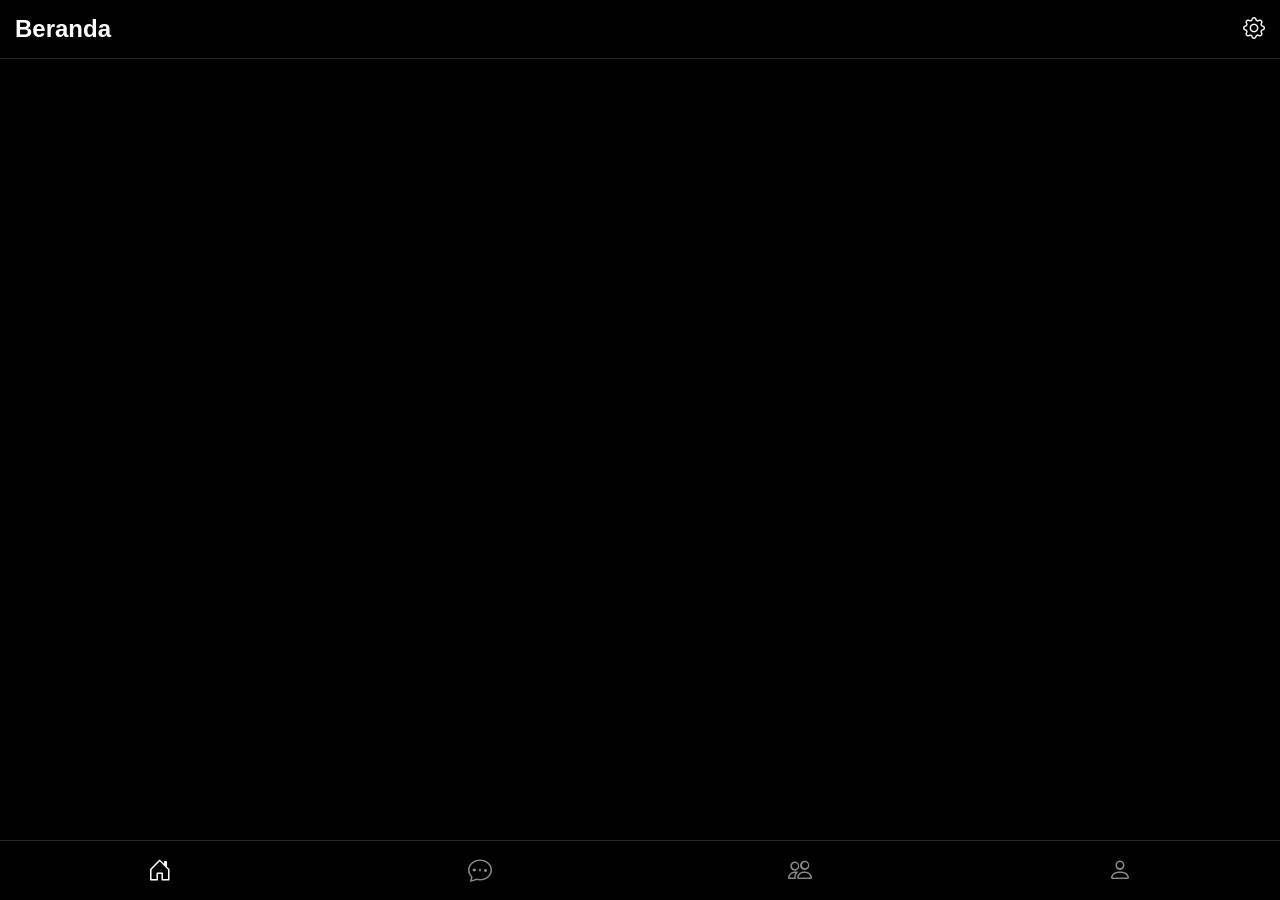
==== commit 4b23f32c: "Update main.html" ====
--- a/main.html
+++ b/main.html
@@ -4,65 +4,43 @@
   <meta charset="UTF-8">
   <meta name="viewport" content="width=device-width, initial-scale=1.0">
   <title>Gpyth Chat</title>
-  <!-- CSS Libraries -->
   <link rel="stylesheet" href="https://cdn.jsdelivr.net/npm/bootstrap-icons@1.11.1/font/bootstrap-icons.css">
-  <link rel="stylesheet" href="https://cdnjs.cloudflare.com/ajax/libs/cropperjs/1.6.1/cropper.min.css">
   <link rel="stylesheet" href="style.css">
-  <!-- JS Libraries -->
-  <script src="https://cdnjs.cloudflare.com/ajax/libs/cropperjs/1.6.1/cropper.min.js"></script>
-  <script type="module" src="https://cdn.jsdelivr.net/npm/emoji-picker-element@^1/index.js"></script>
 </head>
 <body class="main-app">
   <header class="topbar">
     <h2 id="pageTitle">Beranda</h2>
     <div style="display:flex; gap:10px;">
-      <button class="icon-btn" id="btnThemeMenu"><i class="bi bi-palette"></i></button>
       <button class="icon-btn" id="btnSettings"><i class="bi bi-gear"></i></button>
-      <button class="icon-btn" id="btnAdmin" style="display:none; color:gold;"><i class="bi bi-shield-lock-fill"></i></button>
     </div>
   </header>
 
-  <main class="tab-content">
-    <!-- BERANDA -->
+  <main class="tab-content" id="mainContent">
     <section id="tab-beranda" class="tab-pane active">
-      <div class="story-bar" id="storyBar">
-        <div class="story-item" id="addStoryBtn" style="display:none;">
-          <div class="story-avatar" style="border-color:var(--primary);"><i class="bi bi-plus-lg"></i></div>
-          <span>Story</span>
-        </div>
-      </div>
       <div id="feedContainer" class="feed-container"></div>
     </section>
 
-    <!-- CHAT LIST -->
     <section id="tab-chat" class="tab-pane">
-      <div style="padding: 10px 16px;">
-        <button class="btn btn-outline" id="btnAddContact" style="padding:8px; font-size:14px;"><i class="bi bi-person-plus"></i> Tambah Kontak</button>
-      </div>
       <div class="chat-list" id="chatListContainer">
         <div class="chat-item" id="openHzcs">
           <div class="chat-avatar" style="background:#3b82f6; color:white;"><i class="bi bi-robot"></i></div>
-          <div class="chat-info"><h4>HZCS Official</h4><p>Pusat bantuan Gpyth.</p></div>
+          <div class="chat-info"><h4>HZCS Official</h4><p>Pusat bantuan.</p></div>
         </div>
       </div>
     </section>
 
-    <!-- GRUP -->
     <section id="tab-grup" class="tab-pane">
       <div style="padding:16px;" id="groupActions">
-        <button class="btn btn-primary" id="btnCreateGroup"><i class="bi bi-plus-lg"></i> Buat Grup Baru</button>
+        <button class="btn btn-primary" id="btnCreateGroup"><i class="bi bi-plus-lg"></i> Buat Grup</button>
       </div>
       <div id="groupList" style="padding: 0 16px;"></div>
     </section>
 
-    <!-- PROFIL -->
     <section id="tab-profil" class="tab-pane">
       <div id="guestProfile" style="text-align:center; padding-top:50px; display:none;">
         <h3>Kamu belum login</h3>
         <button class="btn btn-primary" onclick="window.location.href='index.html'" style="margin-top:20px; width:auto;">Login</button>
       </div>
-
-      <!-- Profil Sendiri -->
       <div id="ownProfileView" style="display:none;">
         <div class="tg-banner" id="myBanner"></div>
         <div class="tg-profile-data">
@@ -72,37 +50,13 @@
             <p id="myUser">@memuat</p>
             <span class="dev-badge" id="devBadge" style="display:none;">👑 DEVELOPER</span>
             <span class="tg-badge" id="premBadge" style="display:none;"><i class="bi bi-patch-check-fill"></i> Premium</span>
-            
-            <div class="tg-stats">
+            <div class="tg-stats" style="margin-top:10px;">
               <div><strong id="myFollower">0</strong> Pengikut</div>
               <div><strong id="myFollowing">0</strong> Mengikuti</div>
             </div>
-
             <div class="ig-bio"><p id="myBio">Bio belum diisi.</p></div>
-
             <div class="tg-actions">
               <button class="btn btn-outline" id="btnEditProfile">Edit Profil</button>
-              <button class="btn btn-primary" id="btnPremium" style="background:linear-gradient(45deg, #fbbf24, #ec4899);"><i class="bi bi-star-fill"></i> Premium</button>
-            </div>
-          </div>
-        </div>
-      </div>
-
-      <!-- Profil Orang Lain -->
-      <div id="otherProfileView" style="display:none;">
-        <div class="tg-banner" id="otherBanner"></div>
-        <div class="tg-profile-data">
-          <img id="otherAvatar" class="tg-avatar" src="https://via.placeholder.com/100">
-          <div class="tg-info">
-            <h2 id="otherName">Memuat...</h2>
-            <p id="otherUser">@memuat</p>
-            <div class="tg-stats">
-              <div><strong id="otherFollower">0</strong> Pengikut</div>
-            </div>
-            <div class="ig-bio"><p id="otherBio">Bio belum diisi.</p></div>
-            <div class="tg-actions">
-              <button class="btn btn-primary" id="btnChatOther"><i class="bi bi-chat"></i> Kirim Pesan</button>
-              <button class="btn btn-outline" id="btnReportOther" style="color:red; border-color:red;"><i class="bi bi-flag"></i> Report</button>
             </div>
           </div>
         </div>
@@ -110,164 +64,92 @@
     </section>
   </main>
 
-  <button class="fab" id="fabPost" style="display: none;"><i class="bi bi-plus-lg"></i></button>
+  <!-- FABs -->
+  <button class="fab" id="fabPost" style="display:none; bottom:80px; right:20px;"><i class="bi bi-plus-lg"></i></button>
+  <button class="fab" id="fabAddContact" style="display:none; bottom:150px; right:20px; background:#22c55e;"><i class="bi bi-person-plus"></i></button>
+  <button class="fab" id="fabAdmin" style="display:none; bottom:220px; right:20px; background:gold; color:black;"><i class="bi bi-shield-lock-fill"></i></button>
+  <button class="fab" id="fabShop" style="display:none; bottom:290px; right:20px; background:linear-gradient(45deg, #8b5cf6, #ec4899);"><i class="bi bi-cart"></i></button>
 
   <nav class="bottom-nav">
     <button class="nav-item active" data-tab="beranda"><i class="bi bi-house-door"></i></button>
     <button class="nav-item" data-tab="chat"><i class="bi bi-chat-dots"></i></button>
-    <button class="nav-item nav-camera" id="btnCamera"><div class="camera-circle"><i class="bi bi-camera-fill"></i></div></button>
     <button class="nav-item" data-tab="grup"><i class="bi bi-people"></i></button>
     <button class="nav-item" data-tab="profil"><i class="bi bi-person"></i></button>
   </nav>
 
-  <!-- MODALS -->
-  <!-- Modal Posting -->
-  <div class="modal-overlay" id="postModal">
-    <div class="modal-content">
-      <h2>Buat Postingan</h2>
-      <textarea id="postText" rows="3" placeholder="Apa yang dipikirin?"></textarea>
-      <input type="text" id="postLocation" placeholder="Lokasi (cth: Jakarta)" style="margin-top:10px;">
-      <input type="file" id="postPhoto" accept="image/*" style="display:none;">
-      <button class="btn btn-outline" onclick="document.getElementById('postPhoto').click()" style="margin-top:10px;"><i class="bi bi-image"></i> Pilih Foto</button>
-      <span id="postPhotoName" style="font-size:12px; color:var(--dim); display:block; margin-top:5px;"></span>
-      <div style="display:flex; gap:8px; margin-top:15px;">
-        <button class="btn btn-outline" onclick="document.getElementById('postModal').classList.remove('active')">Batal</button>
-        <button class="btn btn-primary" id="btnSubmitPost">Posting</button>
+  <!-- MODAL SHOP -->
+  <div class="modal-overlay" id="shopModal">
+    <div class="modal-content" style="max-height:80vh; overflow-y:auto;">
+      <h2 style="text-align:center; color:var(--primary);"><i class="bi bi-cart-fill"></i> Gpyth Shop</h2>
+      <p style="text-align:center; font-size:11px; color:var(--dim); margin-bottom:15px;">Pembayaran manual via Telegram @maklov1</p>
+      <div class="shop-grid">
+        <div class="shop-card">
+          <h4>Premium 7 Bln</h4><p>Rp 25.000</p>
+          <button class="btn btn-primary btn-buy" data-item="Premium 7 Bulan">Beli</button>
+        </div>
+        <div class="shop-card">
+          <h4>VIP 2 Bln</h4><p>Rp 5.000</p>
+          <button class="btn btn-primary btn-buy" data-item="VIP 2 Bulan">Beli</button>
+        </div>
+        <div class="shop-card">
+          <h4>1jt Followers</h4><p>Rp 15.000</p>
+          <button class="btn btn-primary btn-buy" data-item="Suntik 1jt Followers">Beli</button>
+        </div>
+        <div class="shop-card">
+          <h4>Centang Biru</h4><p>Rp 30.000</p>
+          <button class="btn btn-primary btn-buy" data-item="Centang Biru Permanent">Beli</button>
+        </div>
       </div>
+      <button class="btn btn-outline" id="btnClaimTrial" style="margin-top:15px; color:#22c55e; border-color:#22c55e;">Klaim Trial Premium 1 Bulan (100% Off)</button>
+      <button class="btn btn-outline" onclick="document.getElementById('shopModal').classList.remove('active')" style="margin-top:10px;">Tutup</button>
     </div>
   </div>
 
-  <!-- Modal Edit Profil (Dengan Cropper) -->
-  <div class="modal-overlay" id="editProfileModal">
-    <div class="modal-content">
-      <h2>Edit Profil</h2>
-      <input type="file" id="editAvatarRaw" accept="image/*" style="display:none;" onchange="startCrop(this)">
-      <button class="btn btn-outline" onclick="document.getElementById('editAvatarRaw').click()" style="margin-bottom:10px;"><i class="bi bi-camera"></i> Ganti Foto Profil</button>
-      <input type="file" id="editBanner" accept="image/*" style="display:none;" onchange="previewBanner(this)">
-      <button class="btn btn-outline" onclick="document.getElementById('editBanner').click()" style="margin-bottom:10px;"><i class="bi bi-image"></i> Ganti Banner</button>
+  <!-- MODAL ADMIN DASHBOARD -->
+  <div class="modal-overlay" id="adminModal">
+    <div class="modal-content" style="max-height:85vh; overflow-y:auto;">
+      <h2 style="color:gold; text-align:center;"><i class="bi bi-shield-lock-fill"></i> Admin Panel</h2>
       
-      <input type="text" id="editName" placeholder="Nama" style="margin-bottom:10px;">
-      <textarea id="editBio" placeholder="Bio" rows="2" style="margin-bottom:10px;"></textarea>
-      
-      <div style="display:flex; gap:8px;">
-        <button class="btn btn-outline" onclick="document.getElementById('editProfileModal').classList.remove('active')">Batal</button>
-        <button class="btn btn-primary" id="btnSaveProfile">Simpan</button>
+      <div class="admin-box">
+        <h3>Laporan User (Report)</h3>
+        <div id="adminReports" style="font-size:12px; max-height:100px; overflow-y:auto;">Belum ada laporan.</div>
       </div>
-    </div>
-  </div>
 
-  <!-- Modal Cropper Foto -->
-  <div class="modal-overlay" id="cropModal" style="z-index:2000;">
-    <div class="modal-content" style="max-width:100%;">
-      <h2>Crop Foto Profil</h2>
-      <div style="width:100%; height:300px; background:#000;"><img id="imageToCrop" style="max-width:100%;"></div>
-      <button class="btn btn-primary" id="btnConfirmCrop" style="margin-top:10px;">Potong & Simpan</button>
-    </div>
-  </div>
+      <div class="admin-box">
+        <h3>Chat Masuk ke HZCS</h3>
+        <div id="adminHzcs" style="font-size:12px; max-height:100px; overflow-y:auto;">Belum ada chat.</div>
+      </div>
 
-  <!-- Modal Komentar IG-Style -->
-  <div class="modal-overlay" id="commentModal" style="align-items:flex-end; padding:0;">
-    <div class="modal-content" style="height:70vh; width:100%; max-width:100%; border-radius:20px 20px 0 0; display:flex; flex-direction:column;">
-      <div style="display:flex; justify-content:space-between; align-items:center; margin-bottom:10px;">
-        <h2 style="font-size:16px;">Komentar</h2>
-        <button class="icon-btn" onclick="document.getElementById('commentModal').classList.remove('active')"><i class="bi bi-x-lg"></i></button>
+      <div class="admin-box">
+        <h3>Suntik / Refund Followers</h3>
+        <input type="text" id="adminTargetUser" placeholder="Username Target (tanpa @)" style="margin-bottom:5px;">
+        <input type="number" id="adminFollowAmt" placeholder="Jumlah (cth: 1000000)" style="margin-bottom:5px;">
+        <div style="display:flex; gap:5px;">
+          <button class="btn btn-primary" id="btnInject" style="padding:8px; font-size:12px;">Suntik</button>
+          <button class="btn btn-outline" id="btnRefund" style="padding:8px; font-size:12px; color:red; border-color:red;">Refund</button>
+        </div>
       </div>
-      <div id="commentList" style="flex:1; overflow-y:auto; padding-bottom:10px;"></div>
-      <div style="display:flex; gap:8px; padding-top:10px; border-top:1px solid var(--border);">
-        <input type="text" id="commentInput" placeholder="Tulis komentar..." style="flex:1;">
-        <button class="btn btn-primary" id="btnSendComment" style="width:auto; padding:10px;">Kirim</button>
+
+      <div class="admin-box">
+        <h3>Beri Centang Biru</h3>
+        <input type="text" id="adminBlueTickUser" placeholder="Username Target" style="margin-bottom:5px;">
+        <button class="btn btn-primary" id="btnGiveBlue" style="padding:8px; font-size:12px;">Konfirmasi Centang</button>
       </div>
-    </div>
-  </div>
 
-  <!-- Modal Story Viewer -->
-  <div class="modal-overlay" id="storyViewer" style="background:#000; padding:0;">
-    <div style="position:relative; width:100%; height:100%; display:flex; justify-content:center; align-items:center;">
-      <img id="storyImage" style="width:100%; height:100%; object-fit:contain;">
-      <div id="storyReactions" style="position:absolute; bottom:30px; display:flex; gap:10px; font-size:24px;">
-        <!-- Emoji muncul di sini -->
-      </div>
-      <button class="icon-btn" onclick="document.getElementById('storyViewer').classList.remove('active')" style="position:absolute; top:20px; right:20px; color:white; font-size:30px;"><i class="bi bi-x-lg"></i></button>
-    </div>
-  </div>
-
-  <!-- Modal Tambah Kontak -->
-  <div class="modal-overlay" id="addContactModal">
-    <div class="modal-content">
-      <h2>Tambah Kontak</h2>
-      <input type="text" id="contactUsername" placeholder="Username (tanpa @)" style="margin-bottom:10px;">
-      <input type="text" id="contactAlias" placeholder="Nama Simpanan" style="margin-bottom:10px;">
-      <div style="display:flex; gap:8px;">
-        <button class="btn btn-outline" onclick="document.getElementById('addContactModal').classList.remove('active')">Batal</button>
-        <button class="btn btn-primary" id="btnSaveContact">Simpan</button>
-      </div>
-    </div>
-  </div>
-
-  <!-- Modal Buat Grup -->
-  <div class="modal-overlay" id="createGroupModal">
-    <div class="modal-content">
-      <h2>Buat Grup Baru</h2>
-      <input type="text" id="groupName" placeholder="Nama Grup" style="margin-bottom:10px;">
-      <textarea id="groupBio" placeholder="Bio Grup" rows="2" style="margin-bottom:10px;"></textarea>
-      <input type="file" id="groupPhoto" accept="image/*" style="margin-bottom:10px;">
-      <div style="display:flex; gap:8px;">
-        <button class="btn btn-outline" onclick="document.getElementById('createGroupModal').classList.remove('active')">Batal</button>
-        <button class="btn btn-primary" id="btnSubmitGroup">Buat</button>
-      </div>
-    </div>
-  </div>
-
-  <!-- Modal Settings & Themes -->
-  <div class="modal-overlay" id="settingsModal">
-    <div class="modal-content">
-      <h2>Pengaturan</h2>
-      <p style="font-size:12px; margin-bottom:10px; color:var(--dim);">Pilih Tema:</p>
-      <div style="display:flex; gap:10px; margin-bottom:15px; flex-wrap:wrap;">
-        <button class="btn btn-outline theme-btn" data-theme="dark" style="width:auto; padding:5px 10px;">Dark</button>
-        <button class="btn btn-outline theme-btn" data-theme="light" style="width:auto; padding:5px 10px;">Light</button>
-        <button class="btn btn-outline theme-btn" data-theme="red" style="width:auto; padding:5px 10px;">Red Anim</button>
-        <button class="btn btn-outline theme-btn" data-theme="purple" style="width:auto; padding:5px 10px;">Purple Anim</button>
-      </div>
-      <p style="font-size:12px; margin-bottom:10px; color:var(--dim);">Wallpaper Chat:</p>
-      <button class="btn btn-outline" onclick="document.getElementById('wallpaperInput').click()"><i class="bi bi-image"></i> Ganti Wallpaper</button>
-      <input type="file" id="wallpaperInput" accept="image/*" style="display:none;">
-      <button class="btn btn-outline" onclick="document.getElementById('settingsModal').classList.remove('active')" style="margin-top:15px;">Tutup</button>
-    </div>
-  </div>
-
-  <!-- Modal Admin -->
-  <div class="modal-overlay" id="adminDashboard">
-    <div class="modal-content">
-      <h2 style="color:gold;"><i class="bi bi-shield-lock-fill"></i> Admin Dashboard</h2>
-      <p style="font-size:12px; margin-bottom:10px;">Laporan Terbaru:</p>
-      <div id="adminReports" style="max-height:200px; overflow-y:auto; background:var(--bg); padding:10px; border-radius:8px; margin-bottom:10px; font-size:12px;"></div>
-      <button class="btn btn-outline" onclick="document.getElementById('adminDashboard').classList.remove('active')">Tutup</button>
+      <button class="btn btn-outline" onclick="document.getElementById('adminModal').classList.remove('active')" style="margin-top:10px;">Tutup</button>
     </div>
   </div>
 
   <!-- CHAT OVERLAY -->
-  <div id="chatOverlay" class="chat-overlay-view" style="background-image: url(''); background-size: cover;">
-    <header class="topbar" style="background:var(--card); border-radius:10px; margin:5px;">
+  <div id="chatOverlay" class="chat-overlay-view">
+    <header class="topbar">
       <button class="icon-btn" id="btnBackChat"><i class="bi bi-arrow-left"></i></button>
-      <div>
+      <div style="flex:1; margin-left:10px;">
         <h2 id="chatTitle" style="font-size:16px;">Chat</h2>
-        <p id="chatStatus" style="font-size:11px; color:#888; margin:0;">Offline</p>
       </div>
-      <button class="icon-btn" id="btnMoreChat" style="margin-left:auto;"><i class="bi bi-three-dots-vertical"></i></button>
     </header>
     <div class="chat-messages" id="chatMessages"></div>
-    
-    <!-- Reaksi Emoji Melayang -->
-    <div id="reactionMenu" style="position:absolute; display:none; background:var(--card); padding:5px; border-radius:20px; box-shadow:0 4px 10px rgba(0,0,0,0.5); gap:5px; z-index:100;">
-      <span class="reaction-btn" data-emoji="❤️" style="font-size:24px; cursor:pointer;">❤️</span>
-      <span class="reaction-btn" data-emoji="😂" style="font-size:24px; cursor:pointer;">😂</span>
-      <span class="reaction-btn" data-emoji="👍" style="font-size:24px; cursor:pointer;">👍</span>
-      <span class="reaction-btn" data-emoji="😡" style="font-size:24px; cursor:pointer;">😡</span>
-    </div>
-
-    <div class="chat-input-area" style="background:var(--card); margin:5px; border-radius:20px;">
-      <button class="icon-btn" id="btnEmoji"><i class="bi bi-emoji-smile" style="color:#fbbf24; font-size:24px;"></i></button>
+    <div class="chat-input-area">
       <input type="text" id="chatInput" placeholder="Ketik pesan...">
       <button class="btn btn-primary" id="btnSendChat" style="width:auto; padding:10px;"><i class="bi bi-send-fill"></i></button>
     </div>
@@ -275,4 +157,4 @@
 
   <script type="module" src="app.js"></script>
 </body>
-</html>+</html>
--- a/style.css
+++ b/style.css
@@ -1,85 +1,50 @@
-:root {
-  --bg: #000; --card: #121212; --border: #262626; --text: #fff; --dim: #888; --primary: #0095f6; --bubble-them: #262626;
-}
-[data-theme="light"] { --bg: #f5f5f5; --card: #fff; --border: #dbdbdb; --text: #000; --dim: #666; --bubble-them: #e4e6eb; }
-[data-theme="red"] { --bg: #110000; --card: #220000; --border: #550000; --text: #ffcccc; --dim: #ff6666; --primary: #ff0000; --bubble-them: #330000; animation: bgRed 5s infinite alternate; }
-@keyframes bgRed { from { --bg: #110000; } to { --bg: #330000; } }
-[data-theme="purple"] { --bg: #0a001a; --card: #150033; --border: #330066; --text: #e6ccff; --dim: #b380ff; --primary: #8b5cf6; --bubble-them: #20004d; animation: bgPurple 5s infinite alternate; }
-@keyframes bgPurple { from { --bg: #0a001a; } to { --bg: #1a0033; } }
-
-* { box-sizing: border-box; margin: 0; padding: 0; font-family: -apple-system, sans-serif; transition: background 0.3s, color 0.3s; }
+:root { --bg: #000; --card: #121212; --bg-elev: #1e1e1e; --border: #262626; --text: #fff; --dim: #888; --primary: #0095f6; }
+* { box-sizing: border-box; margin: 0; padding: 0; font-family: -apple-system, sans-serif; }
 body { background: var(--bg); color: var(--text); overflow: hidden; height: 100vh; }
-
-/* AUTH */
-.auth-page { display: flex; justify-content: center; align-items: center; height: 100vh; padding: 20px; }
-.auth-card { background: var(--card); padding: 30px; border-radius: 12px; width: 100%; max-width: 350px; border: 1px solid var(--border); }
-.logo-title { text-align: center; font-size: 28px; font-weight: 900; margin-bottom: 5px; }
-.logo-tagline { text-align: center; font-size: 13px; color: var(--dim); margin-bottom: 20px; }
+.auth-page { display: flex; justify-content: center; align-items: center; height: 100vh; }
+.auth-card { background: var(--card); padding: 30px; border-radius: 12px; width: 90%; max-width: 350px; }
 .input-group { margin-bottom: 10px; }
 input, textarea { width: 100%; padding: 12px; background: var(--bg); border: 1px solid var(--border); color: var(--text); border-radius: 6px; outline: none; font-size: 14px; }
 .btn { width: 100%; padding: 12px; border: none; border-radius: 6px; font-weight: bold; cursor: pointer; font-size: 14px; display: flex; align-items: center; justify-content: center; gap: 8px; }
 .btn-primary { background: var(--primary); color: #fff; }
 .btn-outline { background: transparent; border: 1px solid var(--border); color: var(--text); }
-
-/* MAIN */
 .main-app { display: flex; flex-direction: column; height: 100vh; padding-bottom: 60px; }
-.topbar { display: flex; justify-content: space-between; align-items: center; padding: 15px; border-bottom: 1px solid var(--border); background: var(--bg); }
-.topbar h2 { font-size: 18px; }
+.topbar { display: flex; justify-content: space-between; align-items: center; padding: 15px; border-bottom: 1px solid var(--border); }
 .icon-btn { background: transparent; border: none; color: var(--text); font-size: 22px; cursor:pointer; }
-.tab-content { flex: 1; overflow-y: auto; position: relative; }
-.tab-pane { display: none; height: 100%; }
+.tab-content { flex: 1; overflow-y: auto; }
+.tab-pane { display: none; }
 .tab-pane.active { display: block; }
-
-/* NAV */
 .bottom-nav { position: fixed; bottom: 0; left: 0; right: 0; height: 60px; background: var(--bg); border-top: 1px solid var(--border); display: flex; z-index: 10; }
-.nav-item { flex: 1; background: transparent; border: none; color: var(--dim); font-size: 24px; cursor: pointer; }
+.nav-item { flex: 1; background: transparent; border: none; color: var(--dim); font-size: 24px; }
 .nav-item.active { color: var(--text); }
-.nav-camera { position: relative; top: -15px; }
-.camera-circle { width: 50px; height: 50px; background: var(--primary); border-radius: 50%; display: flex; justify-content: center; align-items: center; border: 3px solid var(--bg); }
-
-/* FEED & STORY */
-.story-bar { display: flex; gap: 15px; overflow-x: auto; padding: 15px; border-bottom: 1px solid var(--border); }
-.story-item { display: flex; flex-direction: column; align-items: center; gap: 5px; cursor: pointer; }
-.story-avatar { width: 60px; height: 60px; border-radius: 50%; background: var(--card); border: 3px solid #fbbf24; display: flex; justify-content: center; align-items: center; font-size: 24px; overflow: hidden; }
-.story-avatar img { width: 100%; height: 100%; object-fit: cover; }
-.story-item span { font-size: 11px; color: var(--text); }
-
-.post-card { padding: 15px; border-bottom: 1px solid var(--border); display: flex; gap: 10px; }
-.post-avatar { width: 40px; height: 40px; border-radius: 50%; object-fit: cover; background: #333; cursor:pointer; }
-.post-content { flex: 1; }
-.post-header { display: flex; justify-content: space-between; margin-bottom: 5px; font-size: 14px; font-weight: bold; cursor:pointer; }
-.post-loc { font-size: 11px; color: var(--dim); font-weight: normal; margin-top: 2px;}
-.post-text { font-size: 14px; margin-bottom: 10px; line-height: 1.4; }
-.post-img { width: 100%; border-radius: 8px; margin-bottom: 10px; max-height: 300px; object-fit: cover; }
-.post-actions { display: flex; gap: 15px; font-size: 20px; color: var(--dim); align-items:center; }
-.post-actions i { cursor: pointer; }
-.post-actions i.liked { color: #ef4444; }
-
-/* PROFIL */
-.tg-banner { width: 100%; height: 150px; background: #222; background-size: cover; background-position: center; }
-.tg-profile-data { margin-top: -50px; display: flex; flex-direction: column; align-items: center; padding: 0 20px; }
-.tg-avatar { width: 100px; height: 100px; border-radius: 50%; border: 4px solid var(--bg); background: #333; object-fit: cover; }
-.tg-info { text-align: center; width: 100%; margin-top: 10px; }
-.tg-stats { display: flex; justify-content: center; gap: 20px; margin: 10px 0; font-size: 13px; color: var(--dim); }
-.tg-stats strong { color: var(--text); font-size: 15px; }
-.ig-bio { background: var(--card); padding: 15px; border-radius: 8px; text-align: left; width: 100%; margin-bottom: 15px; font-size: 14px; }
-.tg-actions { display: flex; gap: 10px; width: 100%; }
-
-/* MODAL */
+.fab { position: fixed; width: 50px; height: 50px; border-radius: 50%; color: white; border: none; font-size: 24px; z-index: 5; display: flex; justify-content: center; align-items: center; box-shadow: 0 4px 10px rgba(0,0,0,0.5); }
 .modal-overlay { position: fixed; top: 0; left: 0; right: 0; bottom: 0; background: rgba(0,0,0,0.8); display: none; justify-content: center; align-items: center; z-index: 100; }
 .modal-overlay.active { display: flex; }
 .modal-content { background: var(--card); padding: 20px; border-radius: 12px; width: 90%; max-width: 400px; color: var(--text); }
 
-/* CHAT UI */
-.chat-overlay-view { position: fixed; top: 0; left: 0; right: 0; bottom: 0; z-index: 100; display: none; flex-direction: column; }
+/* SHOP GRID */
+.shop-grid { display: grid; grid-template-columns: 1fr 1fr; gap: 10px; margin-bottom: 10px; }
+.shop-card { background: var(--bg-elev); padding: 15px; border-radius: 8px; text-align: center; border: 1px solid var(--border); }
+.shop-card h4 { font-size: 14px; margin-bottom: 5px; }
+.shop-card p { font-size: 15px; font-weight: bold; color: var(--primary); margin-bottom: 10px; }
+.shop-card .btn { padding: 6px; font-size: 12px; }
+
+/* ADMIN BOX */
+.admin-box { background: var(--bg-elev); padding: 10px; border-radius: 8px; margin-bottom: 10px; }
+.admin-box h3 { font-size: 13px; margin-bottom: 5px; color: gold; }
+.admin-box input { padding: 8px; font-size: 12px; }
+
+/* CHAT */
+.chat-overlay-view { position: fixed; top: 0; left: 0; right: 0; bottom: 0; background: var(--bg); z-index: 100; display: none; flex-direction: column; }
 .chat-overlay-view.active { display: flex; }
 .chat-messages { flex: 1; overflow-y: auto; padding: 15px; display: flex; flex-direction: column; gap: 5px; }
-.chat-msg { display: flex; flex-direction: column; max-width: 80%; margin-bottom: 8px; }
-.chat-msg.me { align-self: flex-end; align-items: flex-end; }
-.chat-msg.them { align-self: flex-start; align-items: flex-start; }
-.chat-bubble { padding: 10px 14px; border-radius: 16px; font-size: 14px; background: var(--bubble-them); color: var(--text); position: relative; cursor: pointer; }
-.chat-msg.me .chat-bubble { background: var(--primary); color: #fff; }
-.chat-meta { font-size: 10px; color: var(--dim); margin-top: 3px; display: flex; align-items: center; gap: 4px; }
-
-/* CROPPER */
-#imageToCrop { display: block; max-width: 100%; }+.chat-input-area { display: flex; gap: 5px; padding: 10px; border-top: 1px solid var(--border); }
+.chat-msg { display: flex; max-width: 80%; margin-bottom: 5px; }
+.chat-msg.me { align-self: flex-end; }
+.chat-msg.them { align-self: flex-start; }
+.chat-bubble { padding: 10px 14px; border-radius: 16px; background: var(--bg-elev); font-size: 14px; }
+.chat-msg.me .chat-bubble { background: var(--primary); color: white; }
+.chat-item { display: flex; gap: 10px; padding: 15px; border-bottom: 1px solid var(--border); }
+.chat-avatar { width: 45px; height: 45px; border-radius: 50%; display: flex; justify-content: center; align-items: center; font-size: 20px; background:#333; color:white; }
+.chat-info h4 { margin: 0; font-size: 15px; }
+.chat-info p { margin: 0; font-size: 12px; color: var(--dim); }
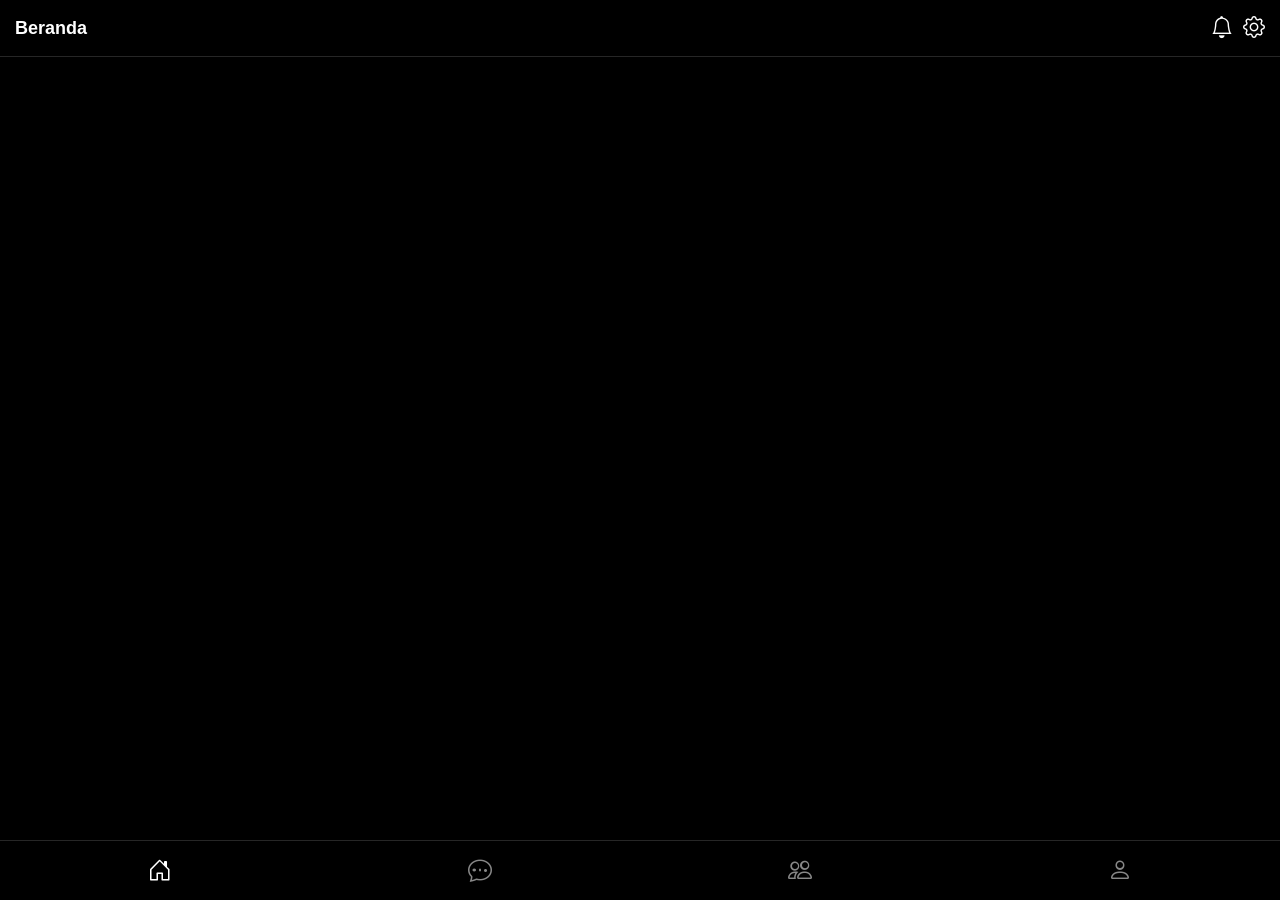
==== commit a6fd82ae: "Update main.html" ====
--- a/main.html
+++ b/main.html
@@ -5,12 +5,20 @@
   <meta name="viewport" content="width=device-width, initial-scale=1.0">
   <title>Gpyth Chat</title>
   <link rel="stylesheet" href="https://cdn.jsdelivr.net/npm/bootstrap-icons@1.11.1/font/bootstrap-icons.css">
+  <link rel="stylesheet" href="https://cdnjs.cloudflare.com/ajax/libs/cropperjs/1.6.1/cropper.min.css">
   <link rel="stylesheet" href="style.css">
+  <script src="https://cdnjs.cloudflare.com/ajax/libs/cropperjs/1.6.1/cropper.min.js"></script>
+  <script src="https://unpkg.com/peerjs@1.5.2/dist/peerjs.min.js"></script>
+  <script type="module" src="https://cdn.jsdelivr.net/npm/emoji-picker-element@^1/index.js"></script>
 </head>
 <body class="main-app">
   <header class="topbar">
     <h2 id="pageTitle">Beranda</h2>
     <div style="display:flex; gap:10px;">
+      <button class="icon-btn" id="btnNotif" style="position:relative;">
+        <i class="bi bi-bell"></i>
+        <span id="notifBadge" style="display:none; position:absolute; top:0; right:0; background:red; color:white; font-size:10px; padding:2px 5px; border-radius:10px;">0</span>
+      </button>
       <button class="icon-btn" id="btnSettings"><i class="bi bi-gear"></i></button>
     </div>
   </header>
@@ -31,7 +39,8 @@
 
     <section id="tab-grup" class="tab-pane">
       <div style="padding:16px;" id="groupActions">
-        <button class="btn btn-primary" id="btnCreateGroup"><i class="bi bi-plus-lg"></i> Buat Grup</button>
+        <button class="btn btn-primary" id="btnCreateGroup" style="margin-bottom:8px;"><i class="bi bi-plus-lg"></i> Buat Grup</button>
+        <button class="btn btn-outline" id="btnJoinGroup"><i class="bi bi-box-arrow-in-right"></i> Join via ID</button>
       </div>
       <div id="groupList" style="padding: 0 16px;"></div>
     </section>
@@ -50,11 +59,15 @@
             <p id="myUser">@memuat</p>
             <span class="dev-badge" id="devBadge" style="display:none;">👑 DEVELOPER</span>
             <span class="tg-badge" id="premBadge" style="display:none;"><i class="bi bi-patch-check-fill"></i> Premium</span>
+            <div id="myMusic" style="margin-top:10px; display:none;">
+              <audio id="profileAudio" controls style="height:30px; width:200px;"></audio>
+            </div>
             <div class="tg-stats" style="margin-top:10px;">
               <div><strong id="myFollower">0</strong> Pengikut</div>
               <div><strong id="myFollowing">0</strong> Mengikuti</div>
             </div>
             <div class="ig-bio"><p id="myBio">Bio belum diisi.</p></div>
+            <a href="#" target="_blank" id="myTgLink" style="display:none; color:var(--primary); margin-bottom:10px; text-decoration:none;"><i class="bi bi-telegram"></i> Telegram</a>
             <div class="tg-actions">
               <button class="btn btn-outline" id="btnEditProfile">Edit Profil</button>
             </div>
@@ -77,66 +90,93 @@
     <button class="nav-item" data-tab="profil"><i class="bi bi-person"></i></button>
   </nav>
 
+  <!-- MODAL POSTING -->
+  <div class="modal-overlay" id="postModal">
+    <div class="modal-content">
+      <h2>Buat Postingan</h2>
+      <textarea id="postText" rows="3" placeholder="Apa yang dipikirin?"></textarea>
+      <input type="file" id="postPhoto" accept="image/*" style="display:none;" onchange="document.getElementById('postPhotoName').innerText = this.files[0].name">
+      <button class="btn btn-outline" onclick="document.getElementById('postPhoto').click()" style="margin-top:10px;"><i class="bi bi-image"></i> Pilih Foto</button>
+      <span id="postPhotoName" style="font-size:12px; color:var(--dim);"></span>
+      <div style="display:flex; gap:8px; margin-top:15px;">
+        <button class="btn btn-outline" onclick="document.getElementById('postModal').classList.remove('active')">Batal</button>
+        <button class="btn btn-primary" id="btnSubmitPost">Posting</button>
+      </div>
+    </div>
+  </div>
+
+  <!-- MODAL EDIT PROFIL -->
+  <div class="modal-overlay" id="editProfileModal">
+    <div class="modal-content">
+      <h2>Edit Profil</h2>
+      <input type="file" id="editAvatarRaw" accept="image/*" style="display:none;" onchange="startCrop(this)">
+      <button class="btn btn-outline" onclick="document.getElementById('editAvatarRaw').click()" style="margin-bottom:10px;"><i class="bi bi-camera"></i> Ganti Foto Profil</button>
+      <input type="text" id="editName" placeholder="Nama" style="margin-bottom:10px;">
+      <textarea id="editBio" placeholder="Bio" rows="2" style="margin-bottom:10px;"></textarea>
+      <input type="text" id="editTg" placeholder="Username Telegram (cth: maklov1)" style="margin-bottom:10px;">
+      <input type="url" id="editMusic" placeholder="Link Musik MP3 (Opsional)" style="margin-bottom:10px;">
+      <div style="display:flex; gap:8px;">
+        <button class="btn btn-outline" onclick="document.getElementById('editProfileModal').classList.remove('active')">Batal</button>
+        <button class="btn btn-primary" id="btnSaveProfile">Simpan</button>
+      </div>
+    </div>
+  </div>
+
+  <!-- MODAL CROP -->
+  <div class="modal-overlay" id="cropModal" style="z-index:2000;">
+    <div class="modal-content" style="max-width:100%;">
+      <h2>Crop Foto Profil</h2>
+      <div style="width:100%; height:300px; background:#000;"><img id="imageToCrop" style="max-width:100%;"></div>
+      <button class="btn btn-primary" id="btnConfirmCrop" style="margin-top:10px;">Potong & Simpan</button>
+    </div>
+  </div>
+
   <!-- MODAL SHOP -->
   <div class="modal-overlay" id="shopModal">
     <div class="modal-content" style="max-height:80vh; overflow-y:auto;">
       <h2 style="text-align:center; color:var(--primary);"><i class="bi bi-cart-fill"></i> Gpyth Shop</h2>
       <p style="text-align:center; font-size:11px; color:var(--dim); margin-bottom:15px;">Pembayaran manual via Telegram @maklov1</p>
       <div class="shop-grid">
-        <div class="shop-card">
-          <h4>Premium 7 Bln</h4><p>Rp 25.000</p>
-          <button class="btn btn-primary btn-buy" data-item="Premium 7 Bulan">Beli</button>
-        </div>
-        <div class="shop-card">
-          <h4>VIP 2 Bln</h4><p>Rp 5.000</p>
-          <button class="btn btn-primary btn-buy" data-item="VIP 2 Bulan">Beli</button>
-        </div>
-        <div class="shop-card">
-          <h4>1jt Followers</h4><p>Rp 15.000</p>
-          <button class="btn btn-primary btn-buy" data-item="Suntik 1jt Followers">Beli</button>
-        </div>
-        <div class="shop-card">
-          <h4>Centang Biru</h4><p>Rp 30.000</p>
-          <button class="btn btn-primary btn-buy" data-item="Centang Biru Permanent">Beli</button>
-        </div>
+        <div class="shop-card"><h4>Premium 7 Bln</h4><p>Rp 25.000</p><button class="btn btn-primary btn-buy" data-item="Premium 7 Bulan">Beli</button></div>
+        <div class="shop-card"><h4>VIP 2 Bln</h4><p>Rp 5.000</p><button class="btn btn-primary btn-buy" data-item="VIP 2 Bulan">Beli</button></div>
+        <div class="shop-card"><h4>1jt Followers</h4><p>Rp 15.000</p><button class="btn btn-primary btn-buy" data-item="Suntik 1jt Followers">Beli</button></div>
+        <div class="shop-card"><h4>Centang Biru</h4><p>Rp 30.000</p><button class="btn btn-primary btn-buy" data-item="Centang Biru Permanent">Beli</button></div>
       </div>
       <button class="btn btn-outline" id="btnClaimTrial" style="margin-top:15px; color:#22c55e; border-color:#22c55e;">Klaim Trial Premium 1 Bulan (100% Off)</button>
       <button class="btn btn-outline" onclick="document.getElementById('shopModal').classList.remove('active')" style="margin-top:10px;">Tutup</button>
     </div>
   </div>
 
-  <!-- MODAL ADMIN DASHBOARD -->
+  <!-- MODAL ADMIN -->
   <div class="modal-overlay" id="adminModal">
     <div class="modal-content" style="max-height:85vh; overflow-y:auto;">
       <h2 style="color:gold; text-align:center;"><i class="bi bi-shield-lock-fill"></i> Admin Panel</h2>
-      
-      <div class="admin-box">
-        <h3>Laporan User (Report)</h3>
-        <div id="adminReports" style="font-size:12px; max-height:100px; overflow-y:auto;">Belum ada laporan.</div>
-      </div>
-
-      <div class="admin-box">
-        <h3>Chat Masuk ke HZCS</h3>
-        <div id="adminHzcs" style="font-size:12px; max-height:100px; overflow-y:auto;">Belum ada chat.</div>
-      </div>
-
+      <div class="admin-box"><h3>Laporan User</h3><div id="adminReports" style="font-size:12px; max-height:100px; overflow-y:auto;">Belum ada laporan.</div></div>
+      <div class="admin-box"><h3>Chat Masuk HZCS</h3><div id="adminHzcs" style="font-size:12px; max-height:100px; overflow-y:auto;">Belum ada chat.</div></div>
       <div class="admin-box">
         <h3>Suntik / Refund Followers</h3>
-        <input type="text" id="adminTargetUser" placeholder="Username Target (tanpa @)" style="margin-bottom:5px;">
+        <input type="text" id="adminTargetUser" placeholder="Username Target" style="margin-bottom:5px;">
         <input type="number" id="adminFollowAmt" placeholder="Jumlah (cth: 1000000)" style="margin-bottom:5px;">
         <div style="display:flex; gap:5px;">
           <button class="btn btn-primary" id="btnInject" style="padding:8px; font-size:12px;">Suntik</button>
           <button class="btn btn-outline" id="btnRefund" style="padding:8px; font-size:12px; color:red; border-color:red;">Refund</button>
         </div>
       </div>
-
       <div class="admin-box">
         <h3>Beri Centang Biru</h3>
         <input type="text" id="adminBlueTickUser" placeholder="Username Target" style="margin-bottom:5px;">
         <button class="btn btn-primary" id="btnGiveBlue" style="padding:8px; font-size:12px;">Konfirmasi Centang</button>
       </div>
-
       <button class="btn btn-outline" onclick="document.getElementById('adminModal').classList.remove('active')" style="margin-top:10px;">Tutup</button>
+    </div>
+  </div>
+
+  <!-- MODAL NOTIFIKASI -->
+  <div class="modal-overlay" id="notifModal">
+    <div class="modal-content">
+      <h2>Notifikasi</h2>
+      <div id="notifList" style="max-height:300px; overflow-y:auto; font-size:13px; margin-bottom:10px;"></div>
+      <button class="btn btn-outline" onclick="document.getElementById('notifModal').classList.remove('active')">Tutup</button>
     </div>
   </div>
 
@@ -146,15 +186,33 @@
       <button class="icon-btn" id="btnBackChat"><i class="bi bi-arrow-left"></i></button>
       <div style="flex:1; margin-left:10px;">
         <h2 id="chatTitle" style="font-size:16px;">Chat</h2>
-      </div>
+        <p id="chatStatus" style="font-size:11px; color:var(--dim); margin:0;">Offline</p>
+      </div>
+      <button class="icon-btn" id="btnCall" style="display:none;"><i class="bi bi-telephone"></i></button>
     </header>
+    
+    <div id="replyPreview" style="display:none; padding:10px 15px; background:var(--bg-elev); border-left:3px solid var(--primary); font-size:12px; margin:0 10px; border-radius:5px;">
+      <div style="display:flex; justify-content:space-between;">
+        <strong id="replyName"></strong>
+        <i class="bi bi-x" onclick="cancelReply()" style="cursor:pointer;"></i>
+      </div>
+      <span id="replyText" style="color:var(--dim);"></span>
+    </div>
+
     <div class="chat-messages" id="chatMessages"></div>
+    
     <div class="chat-input-area">
+      <button class="icon-btn" onclick="document.getElementById('chatImageInput').click()"><i class="bi bi-image"></i></button>
+      <input type="file" id="chatImageInput" accept="image/*" style="display:none;" onchange="sendChatImage(this)">
+      <button class="icon-btn" id="btnMic"><i class="bi bi-mic"></i></button>
+      <button class="icon-btn" id="btnEmoji"><i class="bi bi-emoji-smile"></i></button>
       <input type="text" id="chatInput" placeholder="Ketik pesan...">
       <button class="btn btn-primary" id="btnSendChat" style="width:auto; padding:10px;"><i class="bi bi-send-fill"></i></button>
     </div>
-  </div>
-
+    <emoji-picker id="emojiPicker" style="display:none; position:absolute; bottom:60px; right:0; height:300px; z-index:999;"></emoji-picker>
+  </div>
+
+  <audio id="notifSound" src="https://assets.mixkit.co/active_storage/sfx/2869/2869-preview.mp3" preload="auto"></audio>
   <script type="module" src="app.js"></script>
 </body>
 </html>
--- a/style.css
+++ b/style.css
@@ -1,40 +1,75 @@
-:root { --bg: #000; --card: #121212; --bg-elev: #1e1e1e; --border: #262626; --text: #fff; --dim: #888; --primary: #0095f6; }
+:root { --bg: #000; --card: #121212; --bg-elev: #1e1e1e; --border: #262626; --text: #fff; --dim: #888; --primary: #0095f6; --danger: #ef4444; }
+[data-theme="light"] { --bg: #f5f5f5; --card: #fff; --bg-elev: #e0e0e0; --border: #dbdbdb; --text: #000; --dim: #666; }
 * { box-sizing: border-box; margin: 0; padding: 0; font-family: -apple-system, sans-serif; }
 body { background: var(--bg); color: var(--text); overflow: hidden; height: 100vh; }
-.auth-page { display: flex; justify-content: center; align-items: center; height: 100vh; }
-.auth-card { background: var(--card); padding: 30px; border-radius: 12px; width: 90%; max-width: 350px; }
+
+/* AUTH */
+.auth-page { display: flex; justify-content: center; align-items: center; height: 100vh; padding: 20px; }
+.auth-card { background: var(--card); padding: 30px; border-radius: 12px; width: 100%; max-width: 350px; border: 1px solid var(--border); }
+.logo-title { text-align: center; font-size: 28px; font-weight: 900; margin-bottom: 5px; }
+.logo-tagline { text-align: center; font-size: 13px; color: var(--dim); margin-bottom: 20px; }
 .input-group { margin-bottom: 10px; }
 input, textarea { width: 100%; padding: 12px; background: var(--bg); border: 1px solid var(--border); color: var(--text); border-radius: 6px; outline: none; font-size: 14px; }
 .btn { width: 100%; padding: 12px; border: none; border-radius: 6px; font-weight: bold; cursor: pointer; font-size: 14px; display: flex; align-items: center; justify-content: center; gap: 8px; }
 .btn-primary { background: var(--primary); color: #fff; }
 .btn-outline { background: transparent; border: 1px solid var(--border); color: var(--text); }
+
+/* MAIN APP */
 .main-app { display: flex; flex-direction: column; height: 100vh; padding-bottom: 60px; }
-.topbar { display: flex; justify-content: space-between; align-items: center; padding: 15px; border-bottom: 1px solid var(--border); }
+.topbar { display: flex; justify-content: space-between; align-items: center; padding: 15px; border-bottom: 1px solid var(--border); background: var(--bg); }
+.topbar h2 { font-size: 18px; }
 .icon-btn { background: transparent; border: none; color: var(--text); font-size: 22px; cursor:pointer; }
-.tab-content { flex: 1; overflow-y: auto; }
-.tab-pane { display: none; }
+.tab-content { flex: 1; overflow-y: auto; position: relative; }
+.tab-pane { display: none; height: 100%; }
 .tab-pane.active { display: block; }
+
+/* NAV & FAB */
 .bottom-nav { position: fixed; bottom: 0; left: 0; right: 0; height: 60px; background: var(--bg); border-top: 1px solid var(--border); display: flex; z-index: 10; }
-.nav-item { flex: 1; background: transparent; border: none; color: var(--dim); font-size: 24px; }
+.nav-item { flex: 1; background: transparent; border: none; color: var(--dim); font-size: 24px; cursor: pointer; }
 .nav-item.active { color: var(--text); }
 .fab { position: fixed; width: 50px; height: 50px; border-radius: 50%; color: white; border: none; font-size: 24px; z-index: 5; display: flex; justify-content: center; align-items: center; box-shadow: 0 4px 10px rgba(0,0,0,0.5); }
+
+/* FEED & POSTS */
+.post-card { padding: 15px; border-bottom: 1px solid var(--border); display: flex; gap: 10px; }
+.post-avatar { width: 40px; height: 40px; border-radius: 50%; object-fit: cover; background: #333; cursor:pointer; }
+.post-content { flex: 1; }
+.post-header { display: flex; justify-content: space-between; margin-bottom: 5px; font-size: 14px; font-weight: bold; cursor:pointer; }
+.post-text { font-size: 14px; margin-bottom: 10px; line-height: 1.4; }
+.post-img { width: 100%; border-radius: 8px; margin-bottom: 10px; max-height: 300px; object-fit: cover; }
+.post-actions { display: flex; gap: 15px; font-size: 20px; color: var(--dim); align-items:center; }
+.post-actions i { cursor: pointer; }
+
+/* PROFIL (YANG TADI ILANG) */
+.tg-banner { width: 100%; height: 150px; background: #222; background-size: cover; background-position: center; }
+.tg-profile-data { margin-top: -50px; display: flex; flex-direction: column; align-items: center; padding: 0 20px; }
+.tg-avatar { width: 100px; height: 100px; border-radius: 50%; border: 4px solid var(--bg); background: #333; object-fit: cover; }
+.tg-info { text-align: center; width: 100%; margin-top: 10px; }
+.tg-info h2 { font-size: 20px; font-weight: 800; }
+.tg-info p { font-size: 14px; color: var(--dim); margin-bottom: 5px; }
+.tg-stats { display: flex; justify-content: center; gap: 20px; margin: 10px 0; font-size: 13px; color: var(--dim); }
+.tg-stats strong { color: var(--text); font-size: 15px; }
+.ig-bio { background: var(--card); padding: 15px; border-radius: 8px; text-align: left; width: 100%; margin-bottom: 15px; font-size: 14px; }
+.tg-actions { display: flex; gap: 10px; width: 100%; margin-bottom: 20px; }
+.dev-badge { background: linear-gradient(90deg, #fbbf24, #fff, #fbbf24); background-size: 200%; color: #000; font-size: 10px; font-weight: bold; padding: 3px 8px; border-radius: 10px; animation: shine 2s infinite; margin-top: 5px; display: inline-block; }
+.tg-badge { background: rgba(251,191,36,0.2); color: #fbbf24; font-size: 12px; padding: 4px 10px; border-radius: 10px; margin-top: 5px; display: inline-block; }
+@keyframes shine { to { background-position: 200%; } }
+
+/* MODAL */
 .modal-overlay { position: fixed; top: 0; left: 0; right: 0; bottom: 0; background: rgba(0,0,0,0.8); display: none; justify-content: center; align-items: center; z-index: 100; }
 .modal-overlay.active { display: flex; }
 .modal-content { background: var(--card); padding: 20px; border-radius: 12px; width: 90%; max-width: 400px; color: var(--text); }
 
-/* SHOP GRID */
+/* SHOP & ADMIN BOX */
 .shop-grid { display: grid; grid-template-columns: 1fr 1fr; gap: 10px; margin-bottom: 10px; }
 .shop-card { background: var(--bg-elev); padding: 15px; border-radius: 8px; text-align: center; border: 1px solid var(--border); }
 .shop-card h4 { font-size: 14px; margin-bottom: 5px; }
 .shop-card p { font-size: 15px; font-weight: bold; color: var(--primary); margin-bottom: 10px; }
 .shop-card .btn { padding: 6px; font-size: 12px; }
-
-/* ADMIN BOX */
 .admin-box { background: var(--bg-elev); padding: 10px; border-radius: 8px; margin-bottom: 10px; }
 .admin-box h3 { font-size: 13px; margin-bottom: 5px; color: gold; }
 .admin-box input { padding: 8px; font-size: 12px; }
 
-/* CHAT */
+/* CHAT UI */
 .chat-overlay-view { position: fixed; top: 0; left: 0; right: 0; bottom: 0; background: var(--bg); z-index: 100; display: none; flex-direction: column; }
 .chat-overlay-view.active { display: flex; }
 .chat-messages { flex: 1; overflow-y: auto; padding: 15px; display: flex; flex-direction: column; gap: 5px; }
